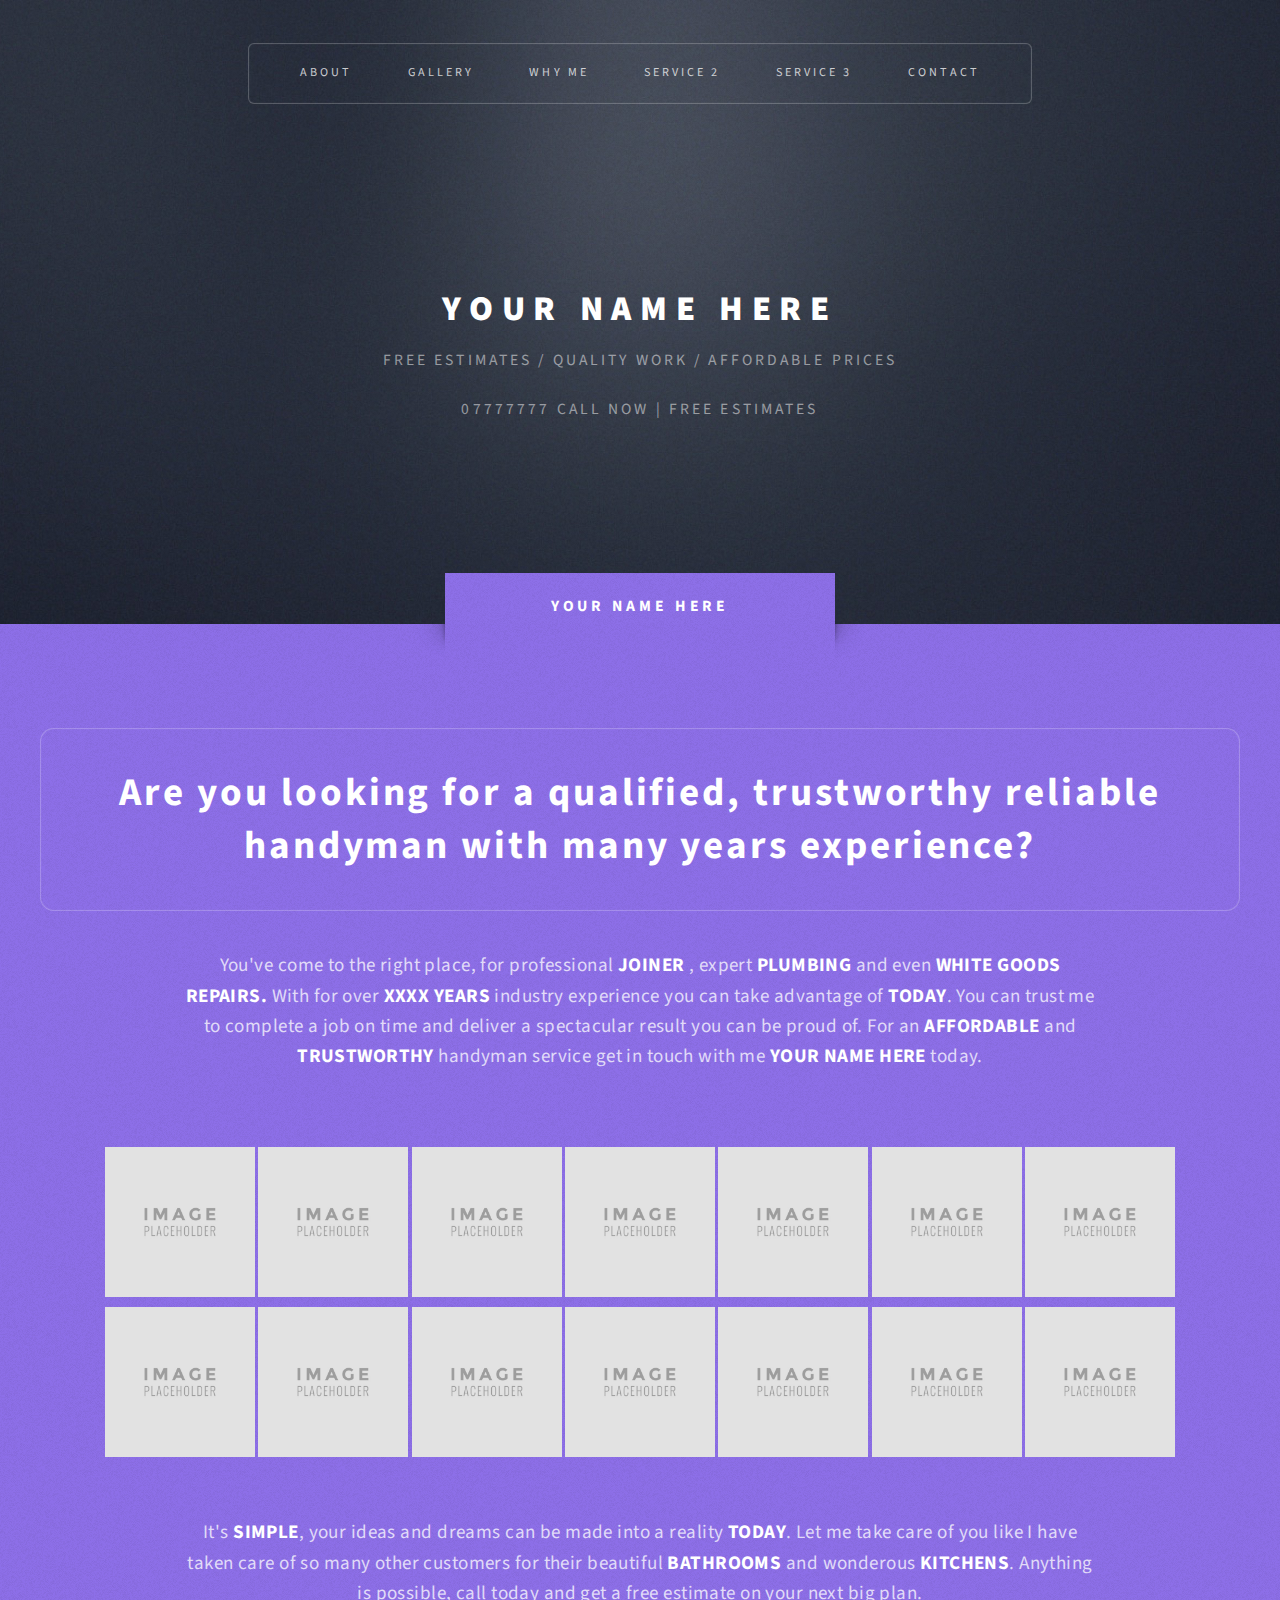
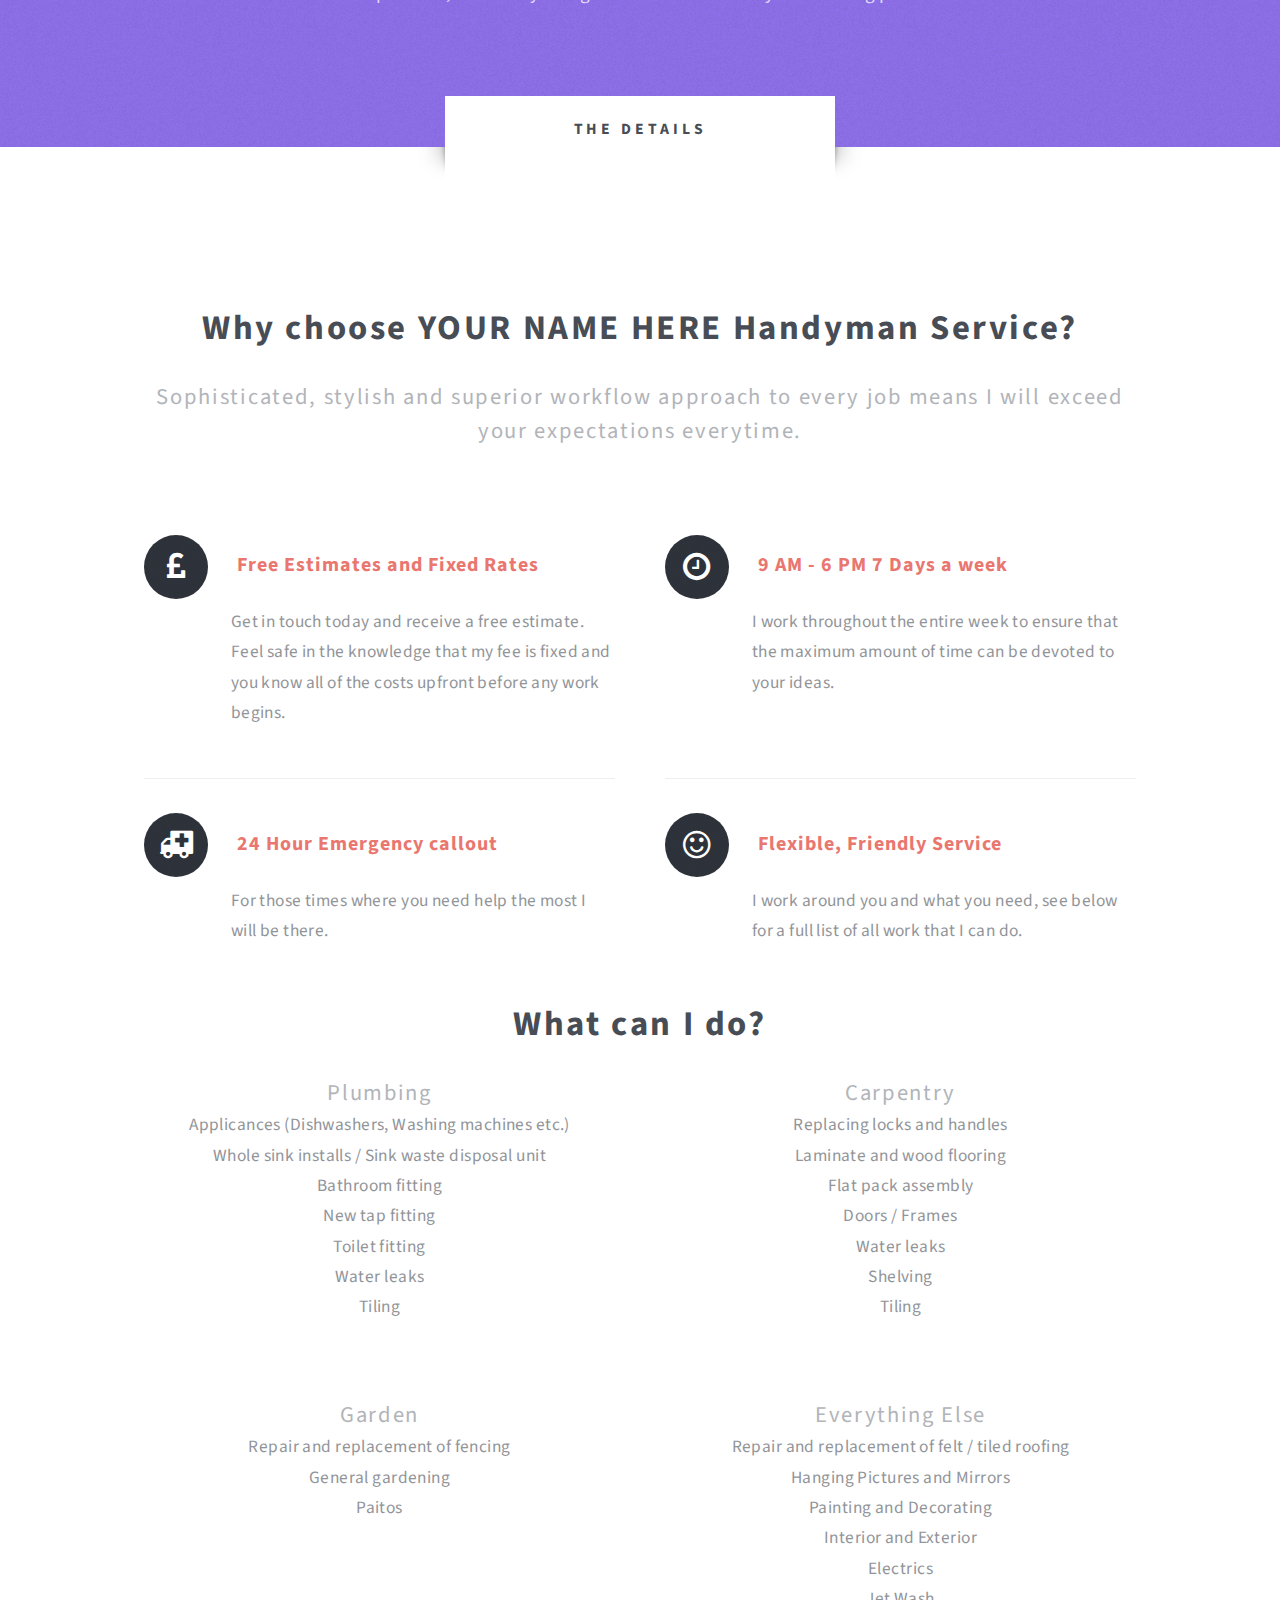
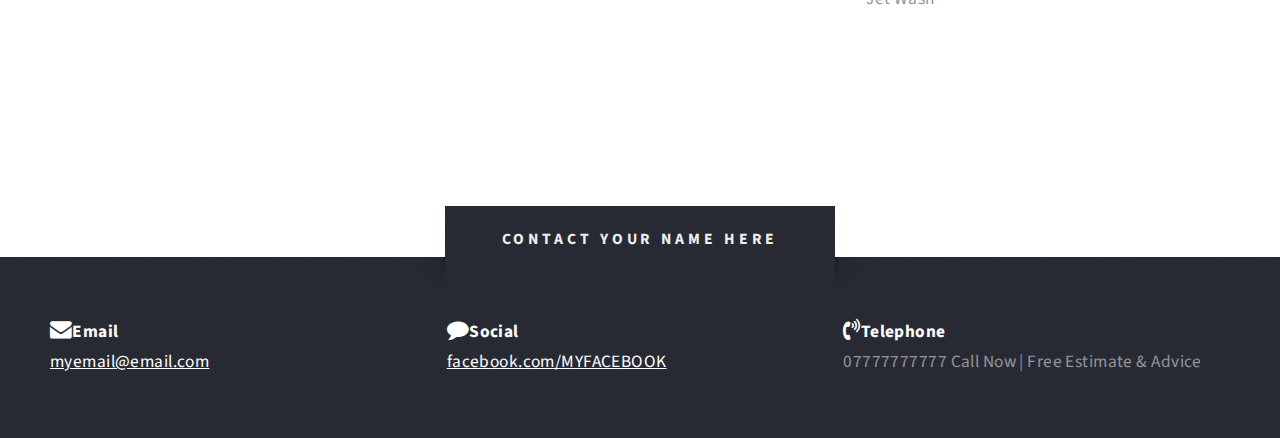
==== index.html @ dcd436e7 "First Draft" ====
<html>

<head>
		<meta name="viewport" content="initial-scale=1"><meta name="viewport" content="user-scalable=yes,width=1080"><title>YOUR NAME HERE</title>
		<meta charset="utf-8">
		<meta name="viewport" content="width=device-width, initial-scale=1">
		<meta name="description" content="Affordable friendly Joiner">
		<meta name="keywords" content="">
	    <link rel="stylesheet" href="css/font-awesome.min.css">
	    <link rel="stylesheet" href="css/magnific-popup.css">
		<link rel="stylesheet" href="css/main.css">
        <link rel="icon" type="image/x-icon" href="favicon.ico">
</head>
	
    <body class="homepage" marginwidth="0" marginheight="0">
		<div id="page-wrapper">

			<!-- Header -->
				<div id="header-wrapper" class="wrapper">
					<div id="header">

						<!-- Logo -->
							<div id="logo">
								<h1>YOUR NAME HERE</h1>
								<p> Free Estimates / Quality Work / Affordable Prices </p>
								<p> 07777777 Call Now | Free Estimates </p>
							</div>

						<!-- Nav -->
							<nav id="nav">
								<ul>
									<li class="opener" style="user-select: none; cursor: pointer; white-space: nowrap;"><a href="#about">About</a></li>
									<li style="white-space: nowrap;"><a href="#gallery">Gallery</a></li>
                                    <li style="white-space: nowrap;"> <a href="#WhyMe">Why Me</a></li>
									<li style="white-space: nowrap;"><a href="Service2.html">SERVICE 2</a></li>
                                    <li style="white-space: nowrap;"><a href="#service3">SERVICE 3</a></li>
                                    <li style="white-space: nowrap;"><a href="#contact">Contact</a></li>
								</ul>
							</nav>

					</div>
				</div>

			<!-- Intro -->
				<div id="intro-wrapper" class="wrapper style1">
					<div class="title" id="about">YOUR NAME HERE</div>
					<section id="intro" class="container">
						<p class="style2">
							Are you looking for a qualified, trustworthy reliable handyman with many years experience?
						</p>
						<p class="style3">You've come to the right place, for professional <strong> JOINER </strong>, expert <strong>PLUMBING</strong> and even <strong>WHITE GOODS REPAIRS.</strong> With for over <strong>XXXX YEARS</strong> industry experience you can take advantage of <strong>TODAY</strong>. You can trust me to complete a job on time and deliver a spectacular result you can be proud of. For an <strong>AFFORDABLE</strong> and <strong>TRUSTWORTHY</strong> handyman service get in touch with me <strong>YOUR NAME HERE</strong> today.
						</p>

				<div class="row">
		            <div class="col-md-1">
		                
		            </div>
		            <div class="col-md-10">
		                <div class="gallery" id="gallery"> 
		                <div class="container" style="max-width:100%;padding-top: 25px;">
		                  <ul class="row">
		                   <div class="parent-container">
		                    <a title="Handyman" href="images/pholder.jpg" style="text-decoration: none;"> <img alt="Handyman" src="images/pholder.jpg" style="max-width: 150px;"> </a>
		                    <a title="Handyman" href="images/pholder.jpg" style="text-decoration: none;"> <img alt="Handyman" src="images/pholder.jpg" style="max-width: 150px;"> </a>
		                    <a title="Handyman" href="images/pholder.jpg" style="text-decoration: none;"> <img alt="Handyman" src="images/pholder.jpg" style="max-width: 150px;"> </a>
		                    <a title="Handyman" href="images/pholder.jpg" style="text-decoration: none;"> <img alt="Handyman" src="images/pholder.jpg" style="max-width: 150px;"> </a>
		                    <a title="Handyman" href="images/pholder.jpg" style="text-decoration: none;"> <img alt="Handyman" src="images/pholder.jpg" style="max-width: 150px;"> </a>
		                    <a title="Handyman" href="images/pholder.jpg" style="text-decoration: none;"> <img alt="Handyman" src="images/pholder.jpg" style="max-width: 150px;"> </a>
		                    <a title="Handyman" href="images/pholder.jpg" style="text-decoration: none;"> <img alt="Handyman" src="images/pholder.jpg" style="max-width: 150px;"> </a>
		                    <a title="Handyman" href="images/pholder.jpg" style="text-decoration: none;"> <img alt="Handyman" src="images/pholder.jpg" style="max-width: 150px;"> </a>
		                    <a title="Handyman" href="images/pholder.jpg" style="text-decoration: none;"> <img alt="Handyman" src="images/pholder.jpg" style="max-width: 150px;"> </a>
		                    <a title="Handyman" href="images/pholder.jpg" style="text-decoration: none;"> <img alt="Handyman" src="images/pholder.jpg" style="max-width: 150px;"> </a>
		                    <a title="Handyman" href="images/pholder.jpg" style="text-decoration: none;"> <img alt="Handyman" src="images/pholder.jpg" style="max-width: 150px;"> </a>
		                    <a title="Handyman" href="images/pholder.jpg" style="text-decoration: none;"> <img alt="Handyman" src="images/pholder.jpg" style="max-width: 150px;"> </a>
		                    <a title="Handyman" href="images/pholder.jpg" style="text-decoration: none;"> <img alt="Handyman" src="images/pholder.jpg" style="max-width: 150px;"> </a>
		                    <a title="Handyman" href="images/pholder.jpg" style="text-decoration: none;"> <img alt="Handyman" src="images/pholder.jpg" style="max-width: 150px;"> </a>
		                   </div>
		                  </ul>
		                </div>
		              </div>
		            </div>
		            <div class="col-md-1">
		                
		            </div>
		        </div>

						<p class="style3">It's <strong>SIMPLE</strong>, your ideas and dreams can be made into a reality <strong>TODAY</strong>. Let me take care of you like I have taken care of so many other customers for their beautiful <strong>BATHROOMS</strong> and wonderous <strong>KITCHENS</strong>. Anything is possible, call today and get a free estimate on your next big plan.
						</p>
					</section>
				</div>

			<!-- Main -->
				<div class="wrapper style2">
					<div class="title" id="WhyMe">The Details</div>
					<div id="main" class="container">
						<!-- Features -->
							<section id="features">
								<header class="style1">
									<h2>Why choose YOUR NAME HERE Handyman Service?</h2>
									<p>Sophisticated, stylish and superior workflow approach to every job means I will exceed your expectations everytime.</p>
								</header>
								<div class="feature-list">
									<div class="row">
										<div class="6u 12u(mobile)">
											<section>
												<h3 class="icon fa-gbp"> Free Estimates and Fixed Rates </h3>
												<p> Get in touch today and receive a free estimate. Feel safe in the knowledge that my fee is fixed and you know all of the costs upfront before any work begins.</p>
											</section>
										</div>
										<div class="6u 12u(mobile)">
											<section>
												<h3 class="icon fa-clock-o"> 9 AM - 6 PM 7 Days a week </h3>
												<p> I work throughout the entire week to ensure that the maximum amount of time can be devoted to your ideas. </p>
											</section>
										</div>
									</div>
									<div class="row">
										<div class="6u 12u(mobile)">
											<section>
												<h3 class="icon fa-ambulance"> 24 Hour Emergency callout </h3>
												<p> For those times where you need help the most I will be there. </p>
											</section>
										</div>
										<div class="6u 12u(mobile)">
											<section>
												<h3 class="icon fa-smile-o"> Flexible, Friendly Service </h3>
												<p> I work around you and what you need, see below for a full list of all work that I can do. </p>
											</section>
										</div>
									</div>
								</div>
							</section>
					</div>
                    <div id="main" class="container">
                        <!-- Features -->
                            <section id="features">
                                <header class="style1">
                                    <h2 id="services">What can I do?</h2>
                                        <div class="row">
                                            <div class="6u 12u(mobile)">
                                                <section>
                                                        <p> Plumbing </p>
                                                        <ul>
                                                            <li> Applicances (Dishwashers, Washing machines etc.) </li>
                                                            <li> Whole sink installs / Sink waste disposal unit </li>
                                                            <li> Bathroom fitting </li>
                                                            <li> New tap fitting </li>
                                                            <li> Toilet fitting </li>
                                                            <li> Water leaks </li>
                                                            <li> Tiling </li>
                                                        </ul>
                                                </section>
                                            </div>
                                            <div class="6u 12u(mobile)">
                                                <section>
                                                        <p> Carpentry </p>
                                                        <ul>
                                                            <li> Replacing locks and handles </li>
                                                            <li> Laminate and wood flooring </li>
                                                            <li> Flat pack assembly </li>
                                                            <li> Doors / Frames </li>        
                                                            <li> Water leaks </li>
                                                            <li> Shelving </li>
                                                            <li> Tiling </li>
                                                        </ul>
                                                </section>
                                            </div>
                                        </div>
                                        <div class="row">
                                            <div class="6u 12u(mobile)">
                                                <section>
                                                    <p> Garden </p>
                                                    <ul>
                                                        <li> Repair and replacement of fencing </li>
                                                        <li> General gardening </li>
                                                        <li> Paitos </li>
                                                    </ul>
                                                </section>
                                            </div>
                                            <div class="6u 12u(mobile)">
                                                <section>
                                                    <p> Everything Else </p>
                                                    <ul>
                                                        <li> Repair and replacement of felt / tiled roofing </li>
                                                        <li> Hanging Pictures and Mirrors </li>
                                                        <li> Painting and Decorating </li>
                                                        <li> Interior and Exterior </li>
                                                        <li> Electrics </li>
                                                        <li> Jet Wash </li>
                                                    </ul>   
                                                </section>
                                            </div>
                                        </div>
                               
                                </header>
                            </section>
                    </div>
				</div>

			<!-- Footer -->
				<div id="footer-wrapper" class="wrapper" style="padding-bottom: 50px;padding-top: 50px;">
					<div class="title" id="contact"><a name="contact_us"></a>Contact YOUR NAME HERE</div>
					<div id="footer" class="container">
						<div class="row 150%">
								<!-- Contact -->
                                <div class="FooterRow">
										<div class="FooterColumn">
											<section>
                                            <h3 class="icon fa-envelope">Email</h3>
											<p>
											<a href="mailto:my@email.com">myemail@email.com</a>
											</p>												
                                            </section>
										</div>
										<div class="FooterColumn">
											<section>
											<h3 class="icon fa-comment">Social</h3>
											<p>
											<a href="https://www.facebook.com/MYFACEBOOKWEBSITE" target="_blank">facebook.com/MYFACEBOOK</a>
											</p>											
                                            </section>
                                        </div>
                                        <div class="FooterColumn">
                                            <section>
                                            <h3 class="icon fa-volume-control-phone">Telephone</h3>
											<p>
											07777777777 Call Now | Free Estimate & Advice
                                            </p>
										</div>
							</div>
						</div>
					</div>
				</div>

		</div>
		<!-- Scripts -->

	    <script src="js/jquery.min.js"></script>


	    <script src="js/magnific-popup.js"></script>

	     <script type="text/javascript">
	        $(document).ready(function() {
	          $('.image-link').magnificPopup({type:'image'});
	        });

	        $('.parent-container').magnificPopup({
	          delegate: 'a', // child items selector, by clicking on it popup will open
	          type: 'image',
	          gallery: { enabled: true }
	          // other options
	        });
	     </script>
</body>
</html>
---- css/main.css ----
@import url("https://fonts.googleapis.com/css?family=Source+Sans+Pro:400,400italic,700,900");
@import url("../../font-awesome/css/font-awesome.min.css");

/*
	Escape Velocity by HTML5 UP
	html5up.net | @ajlkn
	Free for personal and commercial use under the CCA 3.0 license (html5up.net/license)
*/

/* Reset */

	html, body, div, span, applet, object, iframe, h1, h2, h3, h4, h5, h6, p, blockquote, pre, a, abbr, acronym, address, big, cite, code, del, dfn, em, img, ins, kbd, q, s, samp, small, strike, strong, sub, sup, tt, var, b, u, i, center, dl, dt, dd, ol, ul, li, fieldset, form, label, legend, table, caption, tbody, tfoot, thead, tr, th, td, article, aside, canvas, details, embed, figure, figcaption, footer, header, hgroup, menu, nav, output, ruby, section, summary, time, mark, audio, video {
		margin: 0;
		padding: 0;
		border: 0;
		font-size: 100%;
		font: inherit;
		vertical-align: baseline;
	}

	article, aside, details, figcaption, figure, footer, header, hgroup, menu, nav, section {
		display: block;
	}

	body {
		line-height: 1;
	}

	ol, ul {
		list-style: none;
	}

	blockquote, q {
		quotes: none;
	}

	blockquote:before, blockquote:after, q:before, q:after {
		content: '';
		content: none;
	}

	table {
		border-collapse: collapse;
		border-spacing: 0;
	}

	body {
		-webkit-text-size-adjust: none;
	}
/* Stuff */
.FooterRow
{
    display: table;
    width: 100%; /*Optional*/
    table-layout: fixed; /*Optional*/
    border-spacing: 10px; /*Optional*/
}
.FooterColumn
{
    display: table-cell;
}


/* Box Model */

	*, *:before, *:after {
		-moz-box-sizing: border-box;
		-webkit-box-sizing: border-box;
		box-sizing: border-box;
	}

/* Containers */
	.container {
		margin-left: auto;
		margin-right: auto;
	}

	.container.\31 25\25 {
		width: 100%;
		max-width: 1200px;
		min-width: 960px;
	}

	.container.\37 5\25 {
		width: 720px;
	}

	.container.\35 0\25 {
		width: 480px;
	}

	.container.\32 5\25 {
		width: 240px;
	}

	.container {
		width: 960px;
	}

	@media screen and (min-width: 737px) {

		.container.\31 25\25 {
			width: 100%;
			max-width: 1500px;
			min-width: 1200px;
		}

		.container.\37 5\25 {
			width: 900px;
		}

		.container.\35 0\25 {
			width: 600px;
		}

		.container.\32 5\25 {
			width: 300px;
		}

		.container {
			width: 1200px;
		}

	}

	@media screen and (min-width: 737px) and (max-width: 1200px) {

		.container.\31 25\25 {
			width: 100%;
			max-width: 1250px;
			min-width: 1000px;
		}

		.container.\37 5\25 {
			width: 750px;
		}

		.container.\35 0\25 {
			width: 500px;
		}

		.container.\32 5\25 {
			width: 250px;
		}

		.container {
			width: 1000px;
		}

	}

	@media screen and (max-width: 736px) {

		.container.\31 25\25 {
			width: 100%;
			max-width: 125%;
			min-width: 100%;
		}

		.container.\37 5\25 {
			width: 75%;
		}

		.container.\35 0\25 {
			width: 50%;
		}

		.container.\32 5\25 {
			width: 25%;
		}

		.container {
			width: 100% !important;
		}

	}

/* Grid */

	.row {
		border-bottom: solid 1px transparent;
		-moz-box-sizing: border-box;
		-webkit-box-sizing: border-box;
		box-sizing: border-box;
	}

	.row > * {
		float: left;
		-moz-box-sizing: border-box;
		-webkit-box-sizing: border-box;
		box-sizing: border-box;
	}

	.row:after, .row:before {
		content: '';
		display: block;
		clear: both;
		height: 0;
	}

	.row.uniform > * > :first-child {
		margin-top: 0;
	}

	.row.uniform > * > :last-child {
		margin-bottom: 0;
	}

	.row.\30 \25 > * {
		padding: 0 0 0 0px;
	}

	.row.\30 \25 {
		margin: 0 0 -1px 0px;
	}

	.row.uniform.\30 \25 > * {
		padding: 0px 0 0 0px;
	}

	.row.uniform.\30 \25 {
		margin: 0px 0 -1px 0px;
	}

	.row > * {
		padding: 0 0 0 40px;
	}

	.row {
		margin: 0 0 -1px -40px;
	}

	.row.uniform > * {
		padding: 40px 0 0 40px;
	}

	.row.uniform {
		margin: -40px 0 -1px -40px;
	}

	.row.\32 00\25 > * {
		padding: 0 0 0 80px;
	}

	.row.\32 00\25 {
		margin: 0 0 -1px -80px;
	}

	.row.uniform.\32 00\25 > * {
		padding: 80px 0 0 80px;
	}

	.row.uniform.\32 00\25 {
		margin: -80px 0 -1px -80px;
	}

	.row.\31 50\25 > * {
		padding: 0 0 0 60px;
	}

	.row.\31 50\25 {
		margin: 0 0 -1px -60px;
	}

	.row.uniform.\31 50\25 > * {
		padding: 60px 0 0 60px;
	}

	.row.uniform.\31 50\25 {
		margin: -60px 0 -1px -60px;
	}

	.row.\35 0\25 > * {
		padding: 0 0 0 20px;
	}

	.row.\35 0\25 {
		margin: 0 0 -1px -20px;
	}

	.row.uniform.\35 0\25 > * {
		padding: 20px 0 0 20px;
	}

	.row.uniform.\35 0\25 {
		margin: -20px 0 -1px -20px;
	}

	.row.\32 5\25 > * {
		padding: 0 0 0 10px;
	}

	.row.\32 5\25 {
		margin: 0 0 -1px -10px;
	}

	.row.uniform.\32 5\25 > * {
		padding: 10px 0 0 10px;
	}

	.row.uniform.\32 5\25 {
		margin: -10px 0 -1px -10px;
	}

	.\31 2u, .\31 2u\24 {
		width: 100%;
		clear: none;
		margin-left: 0;
	}

	.\31 1u, .\31 1u\24 {
		width: 91.6666666667%;
		clear: none;
		margin-left: 0;
	}

	.\31 0u, .\31 0u\24 {
		width: 83.3333333333%;
		clear: none;
		margin-left: 0;
	}

	.\39 u, .\39 u\24 {
		width: 75%;
		clear: none;
		margin-left: 0;
	}

	.\38 u, .\38 u\24 {
		width: 66.6666666667%;
		clear: none;
		margin-left: 0;
	}

	.\37 u, .\37 u\24 {
		width: 58.3333333333%;
		clear: none;
		margin-left: 0;
	}

	.\36 u, .\36 u\24 {
		width: 50%;
		clear: none;
		margin-left: 0;
	}

	.\35 u, .\35 u\24 {
		width: 41.6666666667%;
		clear: none;
		margin-left: 0;
	}

	.\34 u, .\34 u\24 {
		width: 33.3333333333%;
		clear: none;
		margin-left: 0;
	}

	.\33 u, .\33 u\24 {
		width: 25%;
		clear: none;
		margin-left: 0;
	}

	.\32 u, .\32 u\24 {
		width: 16.6666666667%;
		clear: none;
		margin-left: 0;
	}

	.\31 u, .\31 u\24 {
		width: 8.3333333333%;
		clear: none;
		margin-left: 0;
	}

	.\31 2u\24 + *,
	.\31 1u\24 + *,
	.\31 0u\24 + *,
	.\39 u\24 + *,
	.\38 u\24 + *,
	.\37 u\24 + *,
	.\36 u\24 + *,
	.\35 u\24 + *,
	.\34 u\24 + *,
	.\33 u\24 + *,
	.\32 u\24 + *,
	.\31 u\24 + * {
		clear: left;
	}

	.\-11u {
		margin-left: 91.66667%;
	}

	.\-10u {
		margin-left: 83.33333%;
	}

	.\-9u {
		margin-left: 75%;
	}

	.\-8u {
		margin-left: 66.66667%;
	}

	.\-7u {
		margin-left: 58.33333%;
	}

	.\-6u {
		margin-left: 50%;
	}

	.\-5u {
		margin-left: 41.66667%;
	}

	.\-4u {
		margin-left: 33.33333%;
	}

	.\-3u {
		margin-left: 25%;
	}

	.\-2u {
		margin-left: 16.66667%;
	}

	.\-1u {
		margin-left: 8.33333%;
	}

	@media screen and (min-width: 737px) {

		.row > * {
			padding: 50px 0 0 50px;
		}

		.row {
			margin: -50px 0 -1px -50px;
		}

		.row.uniform > * {
			padding: 50px 0 0 50px;
		}

		.row.uniform {
			margin: -50px 0 -1px -50px;
		}

		.row.\32 00\25 > * {
			padding: 100px 0 0 100px;
		}

		.row.\32 00\25 {
			margin: -100px 0 -1px -100px;
		}

		.row.uniform.\32 00\25 > * {
			padding: 100px 0 0 100px;
		}

		.row.uniform.\32 00\25 {
			margin: -100px 0 -1px -100px;
		}

		.row.\31 50\25 > * {
			padding: 75px 0 0 75px;
		}

		.row.\31 50\25 {
			margin: -75px 0 -1px -75px;
		}

		.row.uniform.\31 50\25 > * {
			padding: 75px 0 0 75px;
		}

		.row.uniform.\31 50\25 {
			margin: -75px 0 -1px -75px;
		}

		.row.\35 0\25 > * {
			padding: 25px 0 0 25px;
		}

		.row.\35 0\25 {
			margin: -25px 0 -1px -25px;
		}

		.row.uniform.\35 0\25 > * {
			padding: 25px 0 0 25px;
		}

		.row.uniform.\35 0\25 {
			margin: -25px 0 -1px -25px;
		}

		.row.\32 5\25 > * {
			padding: 12.5px 0 0 12.5px;
		}

		.row.\32 5\25 {
			margin: -12.5px 0 -1px -12.5px;
		}

		.row.uniform.\32 5\25 > * {
			padding: 12.5px 0 0 12.5px;
		}

		.row.uniform.\32 5\25 {
			margin: -12.5px 0 -1px -12.5px;
		}

		.\31 2u\28desktop\29, .\31 2u\24\28desktop\29 {
			width: 100%;
			clear: none;
			margin-left: 0;
		}

		.\31 1u\28desktop\29, .\31 1u\24\28desktop\29 {
			width: 91.6666666667%;
			clear: none;
			margin-left: 0;
		}

		.\31 0u\28desktop\29, .\31 0u\24\28desktop\29 {
			width: 83.3333333333%;
			clear: none;
			margin-left: 0;
		}

		.\39 u\28desktop\29, .\39 u\24\28desktop\29 {
			width: 75%;
			clear: none;
			margin-left: 0;
		}

		.\38 u\28desktop\29, .\38 u\24\28desktop\29 {
			width: 66.6666666667%;
			clear: none;
			margin-left: 0;
		}

		.\37 u\28desktop\29, .\37 u\24\28desktop\29 {
			width: 58.3333333333%;
			clear: none;
			margin-left: 0;
		}

		.\36 u\28desktop\29, .\36 u\24\28desktop\29 {
			width: 50%;
			clear: none;
			margin-left: 0;
		}

		.\35 u\28desktop\29, .\35 u\24\28desktop\29 {
			width: 41.6666666667%;
			clear: none;
			margin-left: 0;
		}

		.\34 u\28desktop\29, .\34 u\24\28desktop\29 {
			width: 33.3333333333%;
			clear: none;
			margin-left: 0;
		}

		.\33 u\28desktop\29, .\33 u\24\28desktop\29 {
			width: 25%;
			clear: none;
			margin-left: 0;
		}

		.\32 u\28desktop\29, .\32 u\24\28desktop\29 {
			width: 16.6666666667%;
			clear: none;
			margin-left: 0;
		}

		.\31 u\28desktop\29, .\31 u\24\28desktop\29 {
			width: 8.3333333333%;
			clear: none;
			margin-left: 0;
		}

		.\31 2u\24\28desktop\29 + *,
		.\31 1u\24\28desktop\29 + *,
		.\31 0u\24\28desktop\29 + *,
		.\39 u\24\28desktop\29 + *,
		.\38 u\24\28desktop\29 + *,
		.\37 u\24\28desktop\29 + *,
		.\36 u\24\28desktop\29 + *,
		.\35 u\24\28desktop\29 + *,
		.\34 u\24\28desktop\29 + *,
		.\33 u\24\28desktop\29 + *,
		.\32 u\24\28desktop\29 + *,
		.\31 u\24\28desktop\29 + * {
			clear: left;
		}

		.\-11u\28desktop\29 {
			margin-left: 91.66667%;
		}

		.\-10u\28desktop\29 {
			margin-left: 83.33333%;
		}

		.\-9u\28desktop\29 {
			margin-left: 75%;
		}

		.\-8u\28desktop\29 {
			margin-left: 66.66667%;
		}

		.\-7u\28desktop\29 {
			margin-left: 58.33333%;
		}

		.\-6u\28desktop\29 {
			margin-left: 50%;
		}

		.\-5u\28desktop\29 {
			margin-left: 41.66667%;
		}

		.\-4u\28desktop\29 {
			margin-left: 33.33333%;
		}

		.\-3u\28desktop\29 {
			margin-left: 25%;
		}

		.\-2u\28desktop\29 {
			margin-left: 16.66667%;
		}

		.\-1u\28desktop\29 {
			margin-left: 8.33333%;
		}

	}

	@media screen and (min-width: 737px) and (max-width: 1200px) {

		.row > * {
			padding: 35px 0 0 35px;
		}

		.row {
			margin: -35px 0 -1px -35px;
		}

		.row.uniform > * {
			padding: 35px 0 0 35px;
		}

		.row.uniform {
			margin: -35px 0 -1px -35px;
		}

		.row.\32 00\25 > * {
			padding: 70px 0 0 70px;
		}

		.row.\32 00\25 {
			margin: -70px 0 -1px -70px;
		}

		.row.uniform.\32 00\25 > * {
			padding: 70px 0 0 70px;
		}

		.row.uniform.\32 00\25 {
			margin: -70px 0 -1px -70px;
		}

		.row.\31 50\25 > * {
			padding: 52.5px 0 0 52.5px;
		}

		.row.\31 50\25 {
			margin: -52.5px 0 -1px -52.5px;
		}

		.row.uniform.\31 50\25 > * {
			padding: 52.5px 0 0 52.5px;
		}

		.row.uniform.\31 50\25 {
			margin: -52.5px 0 -1px -52.5px;
		}

		.row.\35 0\25 > * {
			padding: 17.5px 0 0 17.5px;
		}

		.row.\35 0\25 {
			margin: -17.5px 0 -1px -17.5px;
		}

		.row.uniform.\35 0\25 > * {
			padding: 17.5px 0 0 17.5px;
		}

		.row.uniform.\35 0\25 {
			margin: -17.5px 0 -1px -17.5px;
		}

		.row.\32 5\25 > * {
			padding: 8.75px 0 0 8.75px;
		}

		.row.\32 5\25 {
			margin: -8.75px 0 -1px -8.75px;
		}

		.row.uniform.\32 5\25 > * {
			padding: 8.75px 0 0 8.75px;
		}

		.row.uniform.\32 5\25 {
			margin: -8.75px 0 -1px -8.75px;
		}

		.\31 2u\28tablet\29, .\31 2u\24\28tablet\29 {
			width: 100%;
			clear: none;
			margin-left: 0;
		}

		.\31 1u\28tablet\29, .\31 1u\24\28tablet\29 {
			width: 91.6666666667%;
			clear: none;
			margin-left: 0;
		}

		.\31 0u\28tablet\29, .\31 0u\24\28tablet\29 {
			width: 83.3333333333%;
			clear: none;
			margin-left: 0;
		}

		.\39 u\28tablet\29, .\39 u\24\28tablet\29 {
			width: 75%;
			clear: none;
			margin-left: 0;
		}

		.\38 u\28tablet\29, .\38 u\24\28tablet\29 {
			width: 66.6666666667%;
			clear: none;
			margin-left: 0;
		}

		.\37 u\28tablet\29, .\37 u\24\28tablet\29 {
			width: 58.3333333333%;
			clear: none;
			margin-left: 0;
		}

		.\36 u\28tablet\29, .\36 u\24\28tablet\29 {
			width: 50%;
			clear: none;
			margin-left: 0;
		}

		.\35 u\28tablet\29, .\35 u\24\28tablet\29 {
			width: 41.6666666667%;
			clear: none;
			margin-left: 0;
		}

		.\34 u\28tablet\29, .\34 u\24\28tablet\29 {
			width: 33.3333333333%;
			clear: none;
			margin-left: 0;
		}

		.\33 u\28tablet\29, .\33 u\24\28tablet\29 {
			width: 25%;
			clear: none;
			margin-left: 0;
		}

		.\32 u\28tablet\29, .\32 u\24\28tablet\29 {
			width: 16.6666666667%;
			clear: none;
			margin-left: 0;
		}

		.\31 u\28tablet\29, .\31 u\24\28tablet\29 {
			width: 8.3333333333%;
			clear: none;
			margin-left: 0;
		}

		.\31 2u\24\28tablet\29 + *,
		.\31 1u\24\28tablet\29 + *,
		.\31 0u\24\28tablet\29 + *,
		.\39 u\24\28tablet\29 + *,
		.\38 u\24\28tablet\29 + *,
		.\37 u\24\28tablet\29 + *,
		.\36 u\24\28tablet\29 + *,
		.\35 u\24\28tablet\29 + *,
		.\34 u\24\28tablet\29 + *,
		.\33 u\24\28tablet\29 + *,
		.\32 u\24\28tablet\29 + *,
		.\31 u\24\28tablet\29 + * {
			clear: left;
		}

		.\-11u\28tablet\29 {
			margin-left: 91.66667%;
		}

		.\-10u\28tablet\29 {
			margin-left: 83.33333%;
		}

		.\-9u\28tablet\29 {
			margin-left: 75%;
		}

		.\-8u\28tablet\29 {
			margin-left: 66.66667%;
		}

		.\-7u\28tablet\29 {
			margin-left: 58.33333%;
		}

		.\-6u\28tablet\29 {
			margin-left: 50%;
		}

		.\-5u\28tablet\29 {
			margin-left: 41.66667%;
		}

		.\-4u\28tablet\29 {
			margin-left: 33.33333%;
		}

		.\-3u\28tablet\29 {
			margin-left: 25%;
		}

		.\-2u\28tablet\29 {
			margin-left: 16.66667%;
		}

		.\-1u\28tablet\29 {
			margin-left: 8.33333%;
		}

	}

	@media screen and (max-width: 736px) {

		.row > * {
			padding: 10px 0 0 10px;
		}

		.row {
			margin: -10px 0 -1px -10px;
		}

		.row.uniform > * {
			padding: 10px 0 0 10px;
		}

		.row.uniform {
			margin: -10px 0 -1px -10px;
		}

		.row.\32 00\25 > * {
			padding: 20px 0 0 20px;
		}

		.row.\32 00\25 {
			margin: -20px 0 -1px -20px;
		}

		.row.uniform.\32 00\25 > * {
			padding: 20px 0 0 20px;
		}

		.row.uniform.\32 00\25 {
			margin: -20px 0 -1px -20px;
		}

		.row.\31 50\25 > * {
			padding: 15px 0 0 15px;
		}

		.row.\31 50\25 {
			margin: -15px 0 -1px -15px;
		}

		.row.uniform.\31 50\25 > * {
			padding: 15px 0 0 15px;
		}

		.row.uniform.\31 50\25 {
			margin: -15px 0 -1px -15px;
		}

		.row.\35 0\25 > * {
			padding: 5px 0 0 5px;
		}

		.row.\35 0\25 {
			margin: -5px 0 -1px -5px;
		}

		.row.uniform.\35 0\25 > * {
			padding: 5px 0 0 5px;
		}

		.row.uniform.\35 0\25 {
			margin: -5px 0 -1px -5px;
		}

		.row.\32 5\25 > * {
			padding: 2.5px 0 0 2.5px;
		}

		.row.\32 5\25 {
			margin: -2.5px 0 -1px -2.5px;
		}

		.row.uniform.\32 5\25 > * {
			padding: 2.5px 0 0 2.5px;
		}

		.row.uniform.\32 5\25 {
			margin: -2.5px 0 -1px -2.5px;
		}

		.\31 2u\28mobile\29, .\31 2u\24\28mobile\29 {
			width: 100%;
			clear: none;
			margin-left: 0;
		}

		.\31 1u\28mobile\29, .\31 1u\24\28mobile\29 {
			width: 91.6666666667%;
			clear: none;
			margin-left: 0;
		}

		.\31 0u\28mobile\29, .\31 0u\24\28mobile\29 {
			width: 83.3333333333%;
			clear: none;
			margin-left: 0;
		}

		.\39 u\28mobile\29, .\39 u\24\28mobile\29 {
			width: 75%;
			clear: none;
			margin-left: 0;
		}

		.\38 u\28mobile\29, .\38 u\24\28mobile\29 {
			width: 66.6666666667%;
			clear: none;
			margin-left: 0;
		}

		.\37 u\28mobile\29, .\37 u\24\28mobile\29 {
			width: 58.3333333333%;
			clear: none;
			margin-left: 0;
		}

		.\36 u\28mobile\29, .\36 u\24\28mobile\29 {
			width: 50%;
			clear: none;
			margin-left: 0;
		}

		.\35 u\28mobile\29, .\35 u\24\28mobile\29 {
			width: 41.6666666667%;
			clear: none;
			margin-left: 0;
		}

		.\34 u\28mobile\29, .\34 u\24\28mobile\29 {
			width: 33.3333333333%;
			clear: none;
			margin-left: 0;
		}

		.\33 u\28mobile\29, .\33 u\24\28mobile\29 {
			width: 25%;
			clear: none;
			margin-left: 0;
		}

		.\32 u\28mobile\29, .\32 u\24\28mobile\29 {
			width: 16.6666666667%;
			clear: none;
			margin-left: 0;
		}

		.\31 u\28mobile\29, .\31 u\24\28mobile\29 {
			width: 8.3333333333%;
			clear: none;
			margin-left: 0;
		}

		.\31 2u\24\28mobile\29 + *,
		.\31 1u\24\28mobile\29 + *,
		.\31 0u\24\28mobile\29 + *,
		.\39 u\24\28mobile\29 + *,
		.\38 u\24\28mobile\29 + *,
		.\37 u\24\28mobile\29 + *,
		.\36 u\24\28mobile\29 + *,
		.\35 u\24\28mobile\29 + *,
		.\34 u\24\28mobile\29 + *,
		.\33 u\24\28mobile\29 + *,
		.\32 u\24\28mobile\29 + *,
		.\31 u\24\28mobile\29 + * {
			clear: left;
		}

		.\-11u\28mobile\29 {
			margin-left: 91.66667%;
		}

		.\-10u\28mobile\29 {
			margin-left: 83.33333%;
		}

		.\-9u\28mobile\29 {
			margin-left: 75%;
		}

		.\-8u\28mobile\29 {
			margin-left: 66.66667%;
		}

		.\-7u\28mobile\29 {
			margin-left: 58.33333%;
		}

		.\-6u\28mobile\29 {
			margin-left: 50%;
		}

		.\-5u\28mobile\29 {
			margin-left: 41.66667%;
		}

		.\-4u\28mobile\29 {
			margin-left: 33.33333%;
		}

		.\-3u\28mobile\29 {
			margin-left: 25%;
		}

		.\-2u\28mobile\29 {
			margin-left: 16.66667%;
		}

		.\-1u\28mobile\29 {
			margin-left: 8.33333%;
		}

	}

/* Basic */

	@-ms-viewport {
		width: device-width;
	}

	body, input, textarea, select {
		font-family: 'Source Sans Pro', sans-serif;
		font-weight: 400;
		color: #919499;
	}

	body.is-loading * {
		-moz-transition: none !important;
		-webkit-transition: none !important;
		-ms-transition: none !important;
		transition: none !important;
		-moz-animation: none !important;
		-webkit-animation: none !important;
		-ms-animation: none !important;
		animation: none !important;
	}

	h1, h2, h3, h4, h5, h6 {
		font-weight: 700;
		color: #484d55;
	}

		h1 a, h2 a, h3 a, h4 a, h5 a, h6 a {
			color: inherit;
			text-decoration: none;
		}

	a {
		-moz-transition: color .25s ease-in-out;
		-webkit-transition: color .25s ease-in-out;
		-ms-transition: color .25s ease-in-out;
		transition: color .25s ease-in-out;
		text-decoration: underline;
		color: #717479;
	}

		a:hover {
			text-decoration: none;
		}

	strong, b {
		font-weight: 700;
		color: #484d55;
	}

	blockquote {
		border-left: solid 0.5em #ddd;
		padding: 1em 0 1em 2em;
		font-style: italic;
	}

	em, i {
		font-style: italic;
	}

	hr {
		border: 0;
		border-top: solid 1px #ddd;
	}

	sub {
		position: relative;
		top: 0.5em;
		font-size: 0.8em;
	}

	sup {
		position: relative;
		top: -0.5em;
		font-size: 0.8em;
	}

	.nobr {
		white-space: nowrap;
	}

	br.clear {
		clear: both;
	}

	p, ul, ol, dl, table, blockquote, form {
		margin-bottom: 2em;
	}

/* Table */

	table {
		width: 100%;
	}

		table.default {
			width: 100%;
		}

			table.default tbody tr:nth-child(2n+2) {
				background: #f4f4f4;
			}

			table.default td {
				padding: 0.5em 1em 0.5em 1em;
			}

			table.default th {
				text-align: left;
				font-weight: 400;
				padding: 0.5em 1em 0.5em 1em;
			}

			table.default thead {
				background: #484d55;
				color: #fff;
			}

			table.default tfoot {
				background: #eee;
			}

/* Form */

	form label {
		display: block;
		font-weight: 700;
		color: #484d55;
	}

	form input[type="text"],
	form input[type="email"],
	form input[type="password"],
	form select,
	form textarea {
		-moz-transition: all .25s ease-in-out;
		-webkit-transition: all .25s ease-in-out;
		-ms-transition: all .25s ease-in-out;
		transition: all .25s ease-in-out;
		-webkit-appearance: none;
		display: block;
		border: 0;
		background: #eee;
		box-shadow: inset 0px 0px 1px 0px #a0a1a7;
		border-radius: 0.35em;
		width: 100%;
		padding: 0.75em 1em 0.75em 1em;
	}

		form input[type="text"]:focus,
		form input[type="email"]:focus,
		form input[type="password"]:focus,
		form select:focus,
		form textarea:focus {
			background: #f8f8f8;
		}

	form input[type="text"],
	form input[type="email"]
	input[type="password"] {
		line-height: 1em;
	}

	form select {
		line-height: 1em;
	}

	form textarea {
		min-height: 10em;
	}

	form .formerize-placeholder {
		color: #555 !important;
		font-style: italic;
	}

	form ::-webkit-input-placeholder {
		color: #555 !important;
		font-style: italic;
		line-height: 1.35em;
	}

	form :-moz-placeholder {
		color: #555 !important;
		font-style: italic;
	}

	form ::-moz-placeholder {
		color: #555 !important;
		font-style: italic;
	}

	form :-ms-input-placeholder {
		color: #555 !important;
		font-style: italic;
	}

	form ::-moz-focus-inner {
		border: 0;
	}

/* Section/Article */

	section,
	article {
		margin-bottom: 3em;
	}

	section > :last-child,
	article > :last-child,
	section:last-child,
	article:last-child {
		margin-bottom: 0;
	}

	header.style1 {
		text-align: center;
	}

		header.style1 h2 {
			font-weight: 700;
		}

		header.style1 p {
			color: #b1b4b9;
		}

/* Image */

	.image {
		display: inline-block;
	}

		.image img {
			display: block;
			width: 100%;
		}

		.image.fit {
			display: block;
			width: 100%;
		}

		.image.left {
			float: left;
			margin: 0 2em 2em 0;
		}

		.image.centered {
			display: block;
			margin: 0 0 2em 0;
		}

			.image.centered img {
				margin: 0 auto;
				width: auto;
			}

		.image.featured {
			display: block;
			width: 100%;
			margin: 0 0 2em 0;
		}

/* Button */

	input[type="button"],
	input[type="submit"],
	input[type="reset"],
	button,
	.button {
		-moz-transition: all .25s ease-in-out;
		-webkit-transition: all .25s ease-in-out;
		-ms-transition: all .25s ease-in-out;
		transition: all .25s ease-in-out;
		display: inline-block;
		background: #444;
		text-align: center;
		text-transform: uppercase;
		font-weight: 700;
		letter-spacing: 0.25em;
		text-decoration: none;
		border-radius: 0.35em;
		border: 0;
		outline: 0;
		cursor: pointer;
	}

		input[type="button"]:hover,
		input[type="submit"]:hover,
		input[type="reset"]:hover,
		button:hover,
		.button:hover {
			background-color: #f98780;
		}

		input[type="button"].style1,
		input[type="submit"].style1,
		input[type="reset"].style1,
		button.style1,
		.button.style1 {
			background: #e97770 url("images/overlay.png");
			color: #fff;
		}

			input[type="button"].style1:hover,
			input[type="submit"].style1:hover,
			input[type="reset"].style1:hover,
			button.style1:hover,
			.button.style1:hover {
				background-color: #f98780;
			}

			input[type="button"].style1:active,
			input[type="submit"].style1:active,
			input[type="reset"].style1:active,
			button.style1:active,
			.button.style1:active {
				background-color: #d96760;
			}

		input[type="button"].style2,
		input[type="submit"].style2,
		input[type="reset"].style2,
		button.style2,
		.button.style2 {
			background: none;
			color: #606167;
			box-shadow: inset 0px 0px 2px 0px #a0a1a7;
		}

			input[type="button"].style2:hover,
			input[type="submit"].style2:hover,
			input[type="reset"].style2:hover,
			button.style2:hover,
			.button.style2:hover {
				box-shadow: inset 0px 0px 2px 0px #606167;
			}

			input[type="button"].style2:active,
			input[type="submit"].style2:active,
			input[type="reset"].style2:active,
			button.style2:active,
			.button.style2:active {
				box-shadow: inset 0px 0px 2px 0px #202127;
			}

		input[type="button"].style3,
		input[type="submit"].style3,
		input[type="reset"].style3,
		button.style3,
		.button.style3 {
			background: #2f333b url("images/overlay.png");
			color: #fff;
		}

			input[type="button"].style3:hover,
			input[type="submit"].style3:hover,
			input[type="reset"].style3:hover,
			button.style3:hover,
			.button.style3:hover {
				background-color: #3f434b;
			}

			input[type="button"].style3:active,
			input[type="submit"].style3:active,
			input[type="reset"].style3:active,
			button.style3:active,
			.button.style3:active {
				background-color: #1f232b;
			}

/* List */

	ul.default {
		list-style: disc;
		padding-left: 1em;
	}

		ul.default li {
			padding-left: 0.5em;
		}

	ul.style2 li {
		border-top: solid 1px #eee;
		padding: 1.5em 0 0 0;
		margin: 1.5em 0 0 0;
	}

		ul.style2 li:first-child {
			border-top: 0;
			padding-top: 0;
			margin-top: 0;
		}

	ul.style3 li {
		border-top: solid 1px #eee;
		padding: 0.5em 0 0 0;
		margin: 0.5em 0 0 0;
	}

		ul.style3 li:first-child {
			border-top: 0;
			padding-top: 0;
			margin-top: 0;
		}

	ol.default {
		list-style: decimal;
		padding-left: 1.25em;
	}

		ol.default li {
			padding-left: 0.25em;
		}

/* Feature List */

	.feature-list h3 {
		color: #e97770 !important;
	}

		.feature-list h3:before {
			position: relative;
			display: inline-block;
			color: #fff;
			background: #2f333b url("images/overlay.png");
			border-radius: 1em;
			text-align: center;
		}

/* Icons */

	.icon {
		text-decoration: none;
	}

		.icon:before {
			display: inline-block;
			font-family: FontAwesome;
			font-size: 1.25em;
			text-decoration: none;
			font-style: normal;
			font-weight: normal;
			line-height: 1;
			-webkit-font-smoothing: antialiased;
			-moz-osx-font-smoothing: grayscale;
		}

		.icon > .label {
			display: none;
		}

/* Wrappers */

	.wrapper {
		position: relative;
	}

		.wrapper .title {
			position: absolute;
			top: 0;
			left: 50%;
			text-align: center;
			text-transform: uppercase;
			display: block;
			font-weight: 700;
			letter-spacing: 0.25em;
		}

			.wrapper .title:before {
				content: '';
				position: absolute;
				bottom: -38px;
				left: -35px;
				width: 35px;
				height: 38px;
				background: url("images/shadow.png");
			}

			.wrapper .title:after {
				-moz-transform: scaleX(-1);
				-webkit-transform: scaleX(-1);
				-ms-transform: scaleX(-1);
				transform: scaleX(-1);
				content: '';
				position: absolute;
				bottom: -38px;
				right: -35px;
				width: 35px;
				height: 38px;
				background: url("images/shadow.png");
			}

		.wrapper.style1 {
			background: #8e70e9 url("images/overlay.png");
			color: #eee;
			color: rgba(255, 255, 255, 0.75);
		}

			.wrapper.style1 .title {
				background: #8e70e9 url("images/overlay.png");
				color: #fff;
			}

			.wrapper.style1 h1, .wrapper.style1 h2, .wrapper.style1 h3, .wrapper.style1 h4, .wrapper.style1 h5, .wrapper.style1 h6, .wrapper.style1 strong, .wrapper.style1 b, .wrapper.style1 a {
				color: #fff;
			}

		.wrapper.style2 {
			background: #fff;
		}

			.wrapper.style2 .title {
				background: #fff;
				color: #484d55;
			}

		.wrapper.style3 {
			background: #f3f3f3 url("images/overlay.png");
		}

			.wrapper.style3 .title {
				background: #f3f3f3 url("images/overlay.png");
				color: #484d55;
			}

			.wrapper.style3 .image {
				border: solid 10px #fff;
			}

	#header-wrapper {
		background: url("../images/banner.jpg") center center;
		background-size: cover;
	}

		#header-wrapper:before {
			content: '';
			position: absolute;
			top: 0;
			left: 0;
			width: 100%;
			height: 100%;
			background: url("images/overlay.png");
		}

	#footer-wrapper {
		background: #282b34 url("images/overlay.png");
		color: #eee;
		color: rgba(255, 255, 255, 0.5);
	}

		#footer-wrapper h1, #footer-wrapper h2, #footer-wrapper h3, #footer-wrapper h4, #footer-wrapper h5, #footer-wrapper h6, #footer-wrapper strong, #footer-wrapper b, #footer-wrapper a {
			color: #fff;
		}

		#footer-wrapper hr {
			border-top-color: #333;
			border-top-color: rgba(255, 255, 255, 0.05);
		}

		#footer-wrapper form input[type="text"],
		#footer-wrapper form input[type="email"],
		#footer-wrapper form input[type="password"],
		#footer-wrapper form select,
		#footer-wrapper form textarea {
			background: #ccc;
			box-shadow: none;
		}

			#footer-wrapper form input[type="text"]:focus,
			#footer-wrapper form input[type="email"]:focus,
			#footer-wrapper form input[type="password"]:focus,
			#footer-wrapper form select:focus,
			#footer-wrapper form textarea:focus {
				background: #fff;
			}

		#footer-wrapper input[type="button"],
		#footer-wrapper input[type="submit"],
		#footer-wrapper input[type="reset"],
		#footer-wrapper button,
		#footer-wrapper .button {
			color: #fff;
			box-shadow: inset 0px 0px 2px 0px rgba(255, 255, 255, 0.5);
		}

			#footer-wrapper input[type="button"]:hover,
			#footer-wrapper input[type="submit"]:hover,
			#footer-wrapper input[type="reset"]:hover,
			#footer-wrapper button:hover,
			#footer-wrapper .button:hover {
				color: #fff;
				box-shadow: inset 0px 0px 2px 0px rgba(255, 255, 255, 0.65);
			}

			#footer-wrapper input[type="button"]:active,
			#footer-wrapper input[type="submit"]:active,
			#footer-wrapper input[type="reset"]:active,
			#footer-wrapper button:active,
			#footer-wrapper .button:active {
				box-shadow: inset 0px 0px 2px 0px rgba(255, 255, 255, 0.75);
			}

			#footer-wrapper input[type="button"].style2:active,
			#footer-wrapper input[type="submit"].style2:active,
			#footer-wrapper input[type="reset"].style2:active,
			#footer-wrapper button.style2:active,
			#footer-wrapper .button.style2:active {
				box-shadow: inset 0px 0px 2px 0px rgba(255, 255, 255, 0.75);
			}

		#footer-wrapper .title {
			background: #282b34 url("images/overlay.png");
			color: #eee;
		}

		#footer-wrapper header.style1 h2 {
			color: #fff;
		}

		#footer-wrapper header.style1 .p {
			color: inherit;
		}

		#footer-wrapper .feature-list section {
			border-top-color: #333;
			border-top-color: rgba(255, 255, 255, 0.05);
		}

		#footer-wrapper .feature-list h3:before {
			background: #3d4249 url("images/overlay.png");
		}

/* Logo */

	#logo h1 {
		font-weight: 900;
		text-transform: uppercase;
		color: #fff;
	}

	#logo p {
		color: #eee;
		color: rgba(255, 255, 255, 0.5);
		text-transform: uppercase;
	}

/* Intro */

	#intro > .style2 {
		font-weight: 700;
		color: #fff;
		border-radius: 0.35em;
		box-shadow: inset 0px 0px 1px 1px rgba(255, 255, 255, 0.25);
	}

		#intro > .style2 a {
			color: inherit;
			text-decoration: none;
		}

/* Highlights */

	#highlights .highlight {
		text-align: center;
	}

		#highlights .highlight h3 {
			color: #e97770;
		}

/* Copyright */

	#copyright {
		text-align: center;
	}

		#copyright ul {
			display: inline-block;
			border-radius: 0.35em;
			box-shadow: inset 0px 0px 1px 1px rgba(255, 255, 255, 0.05);
			color: #aaa;
			color: rgba(255, 255, 255, 0.25);
		}

		#copyright a {
			color: inherit;
		}

			#copyright a:hover {
				color: #fff;
			}

/* Desktop + Tablet */

	@media screen and (min-width: 737px) {

		/* Basic */

			body, input, select, textarea {
				font-size: 13pt;
				line-height: 1.75em;
				letter-spacing: 0.025em;
			}

			body {
				min-width: 1200px;
			}

			hr {
				margin: 2em 0 2em 0;
			}

		/* Section/Article */

			section, article {
				margin: 0 0 4em 0;
			}

			header.style1 {
				padding: 3em 0 3em 0;
			}

				header.style1 h2 {
					font-size: 2em;
					letter-spacing: 0.075em;
					line-height: 1.5em;
				}

				header.style1 p {
					display: block;
					margin: 1.15em 0 0 0;
					font-size: 1.3em;
					letter-spacing: 0.075em;
					line-height: 1.5em;
				}

		/* Form */

			form label {
				margin: 0.25em 0 0.5em 0;
			}

		/* Button */

			input[type="button"],
			input[type="submit"],
			input[type="reset"],
			button,
			.button {
				padding: 0 2.25em 0 2.25em;
				font-size: 0.9em;
				min-width: 12em;
				height: 4em;
				line-height: 4em;
			}

				input[type="button"].big,
				input[type="submit"].big,
				input[type="reset"].big,
				button.big,
				.button.big {
					font-size: 1em;
					min-width: 14em;
				}

		/* List */

			ul.actions {
				margin: 3em 0 0 0;
			}

				ul.actions li {
					display: inline-block;
					margin: 0 0.75em 0 0.75em;
				}

					ul.actions li:first-child {
						margin-left: 0;
					}

					ul.actions li:last-child {
						margin-right: 0;
					}

			ul.actions-centered {
				text-align: center;
			}

			form ul.actions {
				margin-top: 0;
			}

		/* Feature List */

			.feature-list section {
				padding-top: 2em;
				border-top: solid 1px #eee;
			}

			.feature-list .row:first-child section {
				padding-top: 0;
				border-top: 0;
			}

			.feature-list h3 {
				margin: 0 0 0.75em 0;
				font-size: 1.15em;
				letter-spacing: 0.05em;
				margin-top: -0.35em;
			}

				.feature-list h3:before {
					width: 64px;
					height: 64px;
					line-height: 64px;
					margin-right: 0.75em;
					font-size: 32px;
					top: 0.2em;
				}

			.feature-list p {
				margin: 0 0 0 5em;
			}

			.feature-list.small h3:before {
				font-size: 24px;
				line-height: 45px;
				width: 45px;
				height: 45px;
				margin-right: 1em;
			}

			.feature-list.small p {
				margin: 0 0 0 4em;
			}

		/* Box */

			.box header {
				margin: 0 0 1.5em 0;
			}

				.box header.style1 {
					position: relative;
					margin: -0.5em 0 0 0;
					padding-top: 0;
				}

			.box h2 {
				margin: 0 0 0.75em 0;
				font-size: 1.15em;
				letter-spacing: 0.05em;
			}

			.box h3 {
				margin: 0 0 0.5em 0;
				font-size: 1em;
				font-weight: 600;
				letter-spacing: 0.05em;
			}

			.box.post-excerpt .image.left {
				position: relative;
				top: 0.5em;
				width: 5em;
			}

			.box.post-excerpt h3, .box.post-excerpt p {
				margin-left: 7em;
			}

		/* Wrappers */

			.wrapper {
				padding: 6em 0 9em 0;
			}

				.wrapper .title {
					font-size: 0.9em;
					width: 25em;
					height: 3.25em;
					top: -3.25em;
					line-height: 3.25em;
					margin-bottom: -3.25em;
					margin-left: -12.5em;
					padding-top: 0.5em;
				}

			#header-wrapper {
				padding: 0;
			}

			#intro-wrapper {
				padding-bottom: 8em;
			}

		/* Header */

			#header {
				position: relative;
				padding: 12em 0;
			}

			.homepage #header {
				padding: 18em 0;
			}

		/* Logo */

			#logo {
				position: absolute;
				height: 5em;
				top: 50%;
				left: 0;
				width: 100%;
				text-align: center;
				margin-top: -0.5em;
			}

			.homepage #logo {
				margin-top: -1em;
			}

			#logo h1 {
				font-size: 2em;
				letter-spacing: 0.25em;
			}

			#logo p {
				margin: 1.25em 0 0 0;
				display: block;
				letter-spacing: 0.2em;
				font-size: 0.9em;
			}

		/* Nav */

			#nav {
				position: absolute;
				display: block;
				top: 2.5em;
				left: 0;
				width: 100%;
				text-align: center;
			}

				#nav > ul {
					display: inline-block;
					border-radius: 0.35em;
					box-shadow: inset 0px 0px 1px 1px rgba(255, 255, 255, 0.25);
					padding: 0 1.5em 0 1.5em;
				}

					#nav > ul > li {
						display: inline-block;
						text-align: center;
						padding: 0 1.5em 0 1.5em;
					}

						#nav > ul > li > ul {
							display: none;
						}

						#nav > ul > li > a, #nav > ul > li > span {
							display: block;
							color: #eee;
							color: rgba(255, 255, 255, 0.75);
							text-transform: uppercase;
							text-decoration: none;
							font-size: 0.7em;
							letter-spacing: 0.25em;
							height: 5em;
							line-height: 5em;
							-moz-transition: all .25s ease-in-out;
							-webkit-transition: all .25s ease-in-out;
							-o-transition: all .25s ease-in-out;
							-ms-transition: all .25s ease-in-out;
							transition: all .25s ease-in-out;
							outline: 0;
						}

						#nav > ul > li:hover > a {
							color: #fff;
						}

						#nav > ul > li.active > a, #nav > ul > li.active > span {
							color: #fff;
						}

			.dropotron {
				background: #222835 url("images/overlay.png");
				background-color: rgba(44, 50, 63, 0.925);
				padding: 1.25em 1em 1.25em 1em;
				border-radius: 0.35em;
				box-shadow: inset 0px 0px 1px 1px rgba(255, 255, 255, 0.25);
				min-width: 12em;
				text-align: left;
				margin-top: -1.25em;
				margin-left: -1px;
			}

				.dropotron.level-0 {
					margin-top: -1px;
					margin-left: 0;
					border-top-left-radius: 0;
					border-top-right-radius: 0;
				}

				.dropotron a, .dropotron span {
					-moz-transition: all .25s ease-in-out;
					-webkit-transition: all .25s ease-in-out;
					-ms-transition: all .25s ease-in-out;
					transition: all .25s ease-in-out;
					display: block;
					color: #eee;
					color: rgba(255, 255, 255, 0.75);
					text-transform: uppercase;
					text-decoration: none;
					font-size: 0.7em;
					letter-spacing: 0.25em;
					border-top: solid 1px rgba(255, 255, 255, 0.15);
					line-height: 3em;
				}

				.dropotron li:first-child a, .dropotron li:first-child span {
					border-top: 0;
				}

				.dropotron li:hover > a, .dropotron li:hover > span {
					color: #fff;
				}

		/* Intro */

			#intro {
				text-align: center;
			}

				#intro > .style1 {
					font-size: 1.5em;
					letter-spacing: 0.075em;
				}

				#intro > .style2 {
					font-size: 2.25em;
					letter-spacing: 0.075em;
					line-height: 1.35em;
					padding: 1em 0 1em 0;
					margin-bottom: 1em;
				}

				#intro > .style3 {
					font-size: 1.1em;
					width: 48em;
					margin: 0 auto;
				}

		/* Features */

			#features {
				padding: 0 6em 0 6em;
			}

				#features header.style1 {
					padding-bottom: 5em;
				}

				#features .actions {
					margin-top: 5em;
				}

		/* Highlights */

			#highlights .highlight h3 {
				margin: 0 0 0.75em 0;
				font-size: 1.15em;
				letter-spacing: 0.05em;
			}

		/* Main */

			#main {
				margin-top: 1em;
				margin-bottom: 1em;
			}

			.homepage #main {
				margin-top: 0;
				margin-bottom: 0;
			}

		/* Footer */

			#footer header.style1 {
				padding-bottom: 0;
			}

			#footer hr {
				margin: 6em 0 6em 0;
			}

		/* Copyright */

			#copyright {
				margin: 6em 0 0 0;
			}

				#copyright ul {
					padding: 0.75em 2em;
					font-size: 0.9em;
				}

					#copyright ul li {
						display: inline-block;
						margin-left: 1em;
						padding-left: 1em;
						border-left: solid 1px #333;
						border-left-color: rgba(255, 255, 255, 0.05);
					}

						#copyright ul li:first-child {
							border-left: 0;
							margin-left: 0;
							padding-left: 0;
						}

	}

/* Tablet Only */

	@media screen and (min-width: 737px) and (max-width: 1200px) {

		/* Basic */

			body {
				min-width: 1000px;
				font-size: 12pt;
				line-height: 1.5em;
				letter-spacing: 0.015em;
			}

			input, select, textarea {
				font-size: 12pt;
				line-height: 1.5em;
				letter-spacing: 0.015em;
			}

			body {
				min-width: 960px;
			}

		/* Wrappers */

			.wrapper {
				padding: 4em 0 7em 0;
			}

			#intro-wrapper {
				padding-bottom: 7em;
			}

			#footer-wrapper hr {
				margin: 3em 0 3em 0;
			}

		/* Header */

			#header {
				padding: 10em 0;
			}

			.homepage #header {
				padding: 14em 0;
			}

		/* Logo */

			#logo {
				margin-top: -0.5em !important;
			}

				#logo h1 {
					font-size: 1.75em;
				}

		/* Intro */

			#intro > .style1 {
				font-size: 1.25em;
			}

			#intro > .style2 {
				font-size: 2.25em;
			}

		/* Copyright */

			#copyright {
				margin: 3em 0 0 0;
			}

	}

/* Mobile Only */

	#navPanel, #titleBar {
		display: none;
	}

	@media screen and (max-width: 736px) {

		/* Basic */

			html, body {
				overflow-x: hidden;
			}

			body, input, select, textarea {
				line-height: 1.5em;
				font-size: 10.5pt;
				letter-spacing: 0;
			}

			h2, h3, h4, h5, h6 {
				font-size: 1.2em;
				letter-spacing: 0.05em;
				margin: 0 0 1em 0;
			}

			hr {
				margin: 1em 0 1em 0;
			}

		/* Section/Article */

			section, article {
				clear: both;
				padding: 1em 0 1em 0 !important;
			}

			header br {
				display: none;
			}

			header.style1 {
				padding: 0 0 1em 0;
			}

				header.style1 h2 {
					font-size: 1.5em;
					letter-spacing: 0.075em;
					line-height: 1.25em;
				}

				header.style1 p {
					display: block;
					margin: 0;
				}

		/* Button */

			input,
			input[type="button"],
			input[type="submit"],
			input[type="reset"],
			button,
			.button {
				display: block;
				width: 100%;
				font-size: 1em;
				padding: 1em 0 1em 0;
				max-width: 30em;
				margin: 0 auto;
			}

		/* List */

			ul.actions {
				margin: 2em 0 0 0;
			}

				ul.actions li {
					margin: 15px 0 0 0;
				}

			form ul.actions {
				margin: 1em 0 0 0;
			}

		/* Feature List */

			.feature-list section {
				border-top: solid 1px #eee;
			}

			.feature-list > div > div:first-child > div:first-child > section {
				border-top: 0;
				padding-top: 0;
			}

			.feature-list h3 {
				position: relative;
				padding: 4px 0 0 48px;
				line-height: 1.25em;
			}

				.feature-list h3:before {
					position: absolute;
					left: 0;
					top: 0;
					width: 32px;
					height: 32px;
					line-height: 32px;
					font-size: 16px;
				}

			.feature-list p {
				margin: 0 0 0 48px;
			}

		/* Box */

			.box.post-excerpt .image.left {
				position: relative;
				top: 0.25em;
				width: 25%;
				margin: 0;
			}

			.box.post-excerpt h3, .box.post-excerpt p {
				margin-left: 32.5%;
			}

		/* Off-Canvas Navigation */

			#page-wrapper {
				-moz-backface-visibility: hidden;
				-webkit-backface-visibility: hidden;
				-ms-backface-visibility: hidden;
				backface-visibility: hidden;
				-moz-transition: -moz-transform 0.5s ease;
				-webkit-transition: -webkit-transform 0.5s ease;
				-ms-transition: -ms-transform 0.5s ease;
				transition: transform 0.5s ease;
				padding-bottom: 1px;
			}

			#titleBar {
				-moz-backface-visibility: hidden;
				-webkit-backface-visibility: hidden;
				-ms-backface-visibility: hidden;
				backface-visibility: hidden;
				-moz-transition: -moz-transform 0.5s ease;
				-webkit-transition: -webkit-transform 0.5s ease;
				-ms-transition: -ms-transform 0.5s ease;
				transition: transform 0.5s ease;
				display: block;
				height: 44px;
				left: 0;
				position: fixed;
				top: 0;
				width: 100%;
				z-index: 10001;
				background: none;
			}

				#titleBar .title {
					display: none;
				}

				#titleBar .toggle {
					position: absolute;
					top: 0;
					left: 0;
					width: 60px;
					height: 44px;
				}

					#titleBar .toggle:before {
						-moz-transition: all .15s ease-in-out;
						-webkit-transition: all .15s ease-in-out;
						-ms-transition: all .15s ease-in-out;
						transition: all .15s ease-in-out;
						font-family: FontAwesome;
						text-decoration: none;
						font-style: normal;
						font-weight: normal;
						-webkit-font-smoothing: antialiased;
						-moz-osx-font-smoothing: grayscale;
						content: '\f0c9';
						font-size: 14px;
						position: absolute;
						top: 6px;
						left: 6px;
						display: block;
						width: 54px;
						height: 38px;
						line-height: 38px;
						text-align: center;
						color: rgba(255, 255, 255, 0.75);
						background-color: rgba(92, 95, 103, 0.5);
						border-radius: 0.25em;
					}

					#titleBar .toggle:active:before {
						background-color: rgba(92, 95, 103, 0.75);
					}

			#navPanel {
				-moz-backface-visibility: hidden;
				-webkit-backface-visibility: hidden;
				-ms-backface-visibility: hidden;
				backface-visibility: hidden;
				-moz-transform: translateX(-275px);
				-webkit-transform: translateX(-275px);
				-ms-transform: translateX(-275px);
				transform: translateX(-275px);
				-moz-transition: -moz-transform 0.5s ease;
				-webkit-transition: -webkit-transform 0.5s ease;
				-ms-transition: -ms-transform 0.5s ease;
				transition: transform 0.5s ease;
				display: block;
				height: 100%;
				left: 0;
				overflow-y: auto;
				position: fixed;
				top: 0;
				width: 275px;
				z-index: 10002;
				background: #242730 url("images/overlay.png");
				box-shadow: inset -3px 0px 4px 0px rgba(0, 0, 0, 0.1);
			}

				#navPanel .link {
					display: block;
					color: rgba(255, 255, 255, 0.5);
					text-transform: uppercase;
					text-decoration: none;
					font-size: 0.85em;
					letter-spacing: 0.15em;
					text-decoration: none;
					height: 44px;
					line-height: 44px;
					border-top: solid 1px rgba(255, 255, 255, 0.05);
					margin: 0 15px 0 15px;
				}

					#navPanel .link:first-child {
						border-top: 0;
					}

				#navPanel .indent-1 {
					display: inline-block;
					width: 1em;
				}

				#navPanel .indent-2 {
					display: inline-block;
					width: 2em;
				}

				#navPanel .indent-3 {
					display: inline-block;
					width: 3em;
				}

				#navPanel .indent-4 {
					display: inline-block;
					width: 4em;
				}

				#navPanel .indent-5 {
					display: inline-block;
					width: 5em;
				}

				#navPanel .depth-0 {
					color: #fff;
				}

			body.navPanel-visible #page-wrapper {
				-moz-transform: translateX(275px);
				-webkit-transform: translateX(275px);
				-ms-transform: translateX(275px);
				transform: translateX(275px);
			}

			body.navPanel-visible #titleBar {
				-moz-transform: translateX(275px);
				-webkit-transform: translateX(275px);
				-ms-transform: translateX(275px);
				transform: translateX(275px);
			}

			body.navPanel-visible #navPanel {
				-moz-transform: translateX(0);
				-webkit-transform: translateX(0);
				-ms-transform: translateX(0);
				transform: translateX(0);
			}

		/* Wrappers */

			.wrapper {
				padding: 15px 15px 5em 15px;
			}

				.wrapper .title {
					font-size: 0.9em;
					width: 18em;
					height: 2.5em;
					top: -2.5em;
					line-height: 2.5em;
					margin-bottom: -2.5em;
					margin-left: -9em;
					padding-top: 0.5em;
				}

					.wrapper .title:before, .wrapper .title:after {
						height: 15px;
						bottom: -15px;
						background-size: 100% 100%;
					}

			#header-wrapper {
				padding: 6em 2em 6em 2em;
			}

			#footer-wrapper {
				padding-top: 3em;
			}

				#footer-wrapper .feature-list section {
					border-top-color: #eee;
					border-top-color: rgba(255, 255, 255, 0.05);
				}

		/* Logo */

			#logo {
				text-align: center;
			}

				#logo h1 {
					font-size: 1.5em;
					letter-spacing: 0.2em;
				}

				#logo p {
					margin: 1.25em 0 0 0;
					display: block;
					letter-spacing: 0.2em;
					font-size: 0.9em;
				}

		/* Nav */

			#nav {
				display: none;
			}

		/* Intro */

			#intro {
				text-align: center;
				padding: 1em 2em 1em 2em !important;
				margin: 0 auto;
			}

				#intro .style2 {
					font-size: 1.5em;
					letter-spacing: 0.05em;
					line-height: 1.25em;
					padding: 1.25em;
				}

		/* Main */

			#main {
				padding: 1em 0 0 0;
			}

		/* Content */

			#content {
				padding: 0 0 2em 0;
			}

				#content header.style1 {
					padding-bottom: 2.5em;
				}

		/* Footer */

			#footer hr {
				display: none;
			}

		/* Copyright */

			#copyright {
				padding: 2em 0 0 0;
			}

				#copyright ul {
					padding: 1em 2em;
					width: 100%;
				}

					#copyright ul li {
						display: block;
						margin: 0.5em 0 0 0;
					}

						#copyright ul li:first-child {
							margin-top: 0;
						}

	}
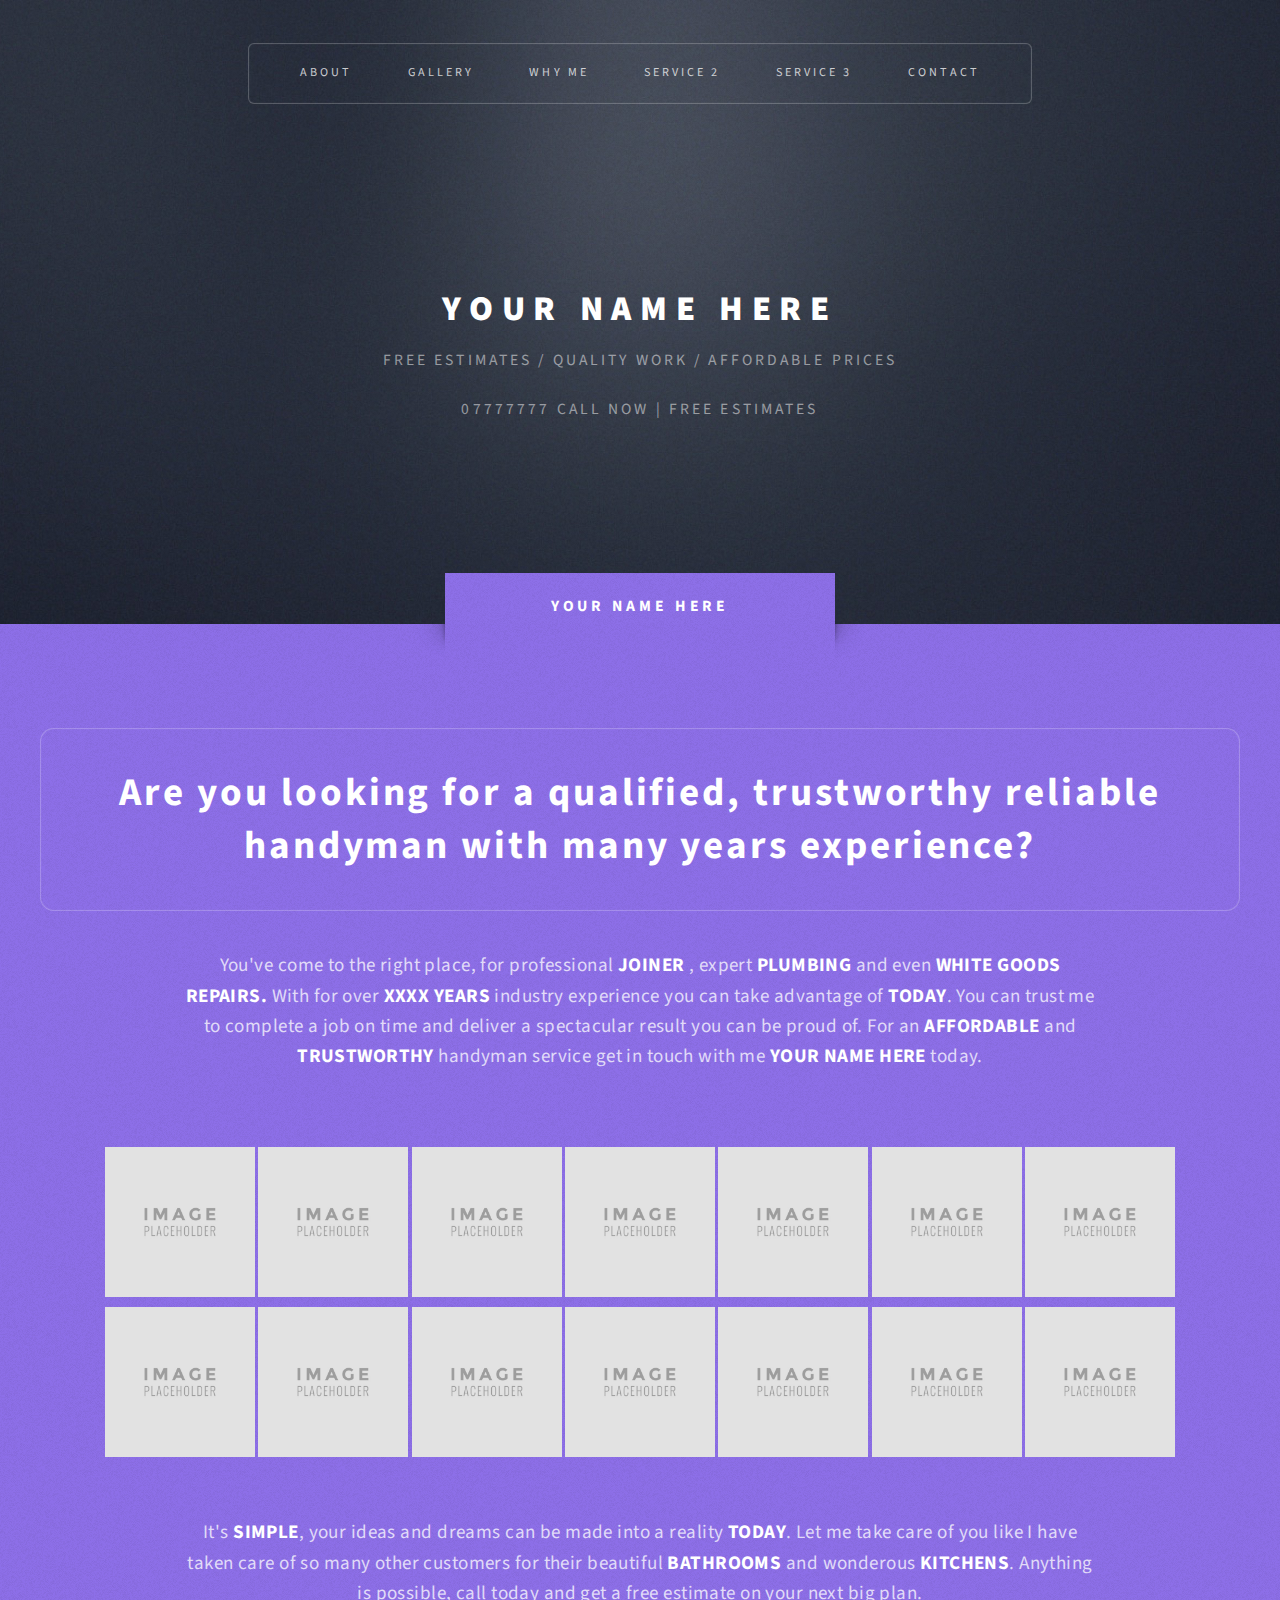
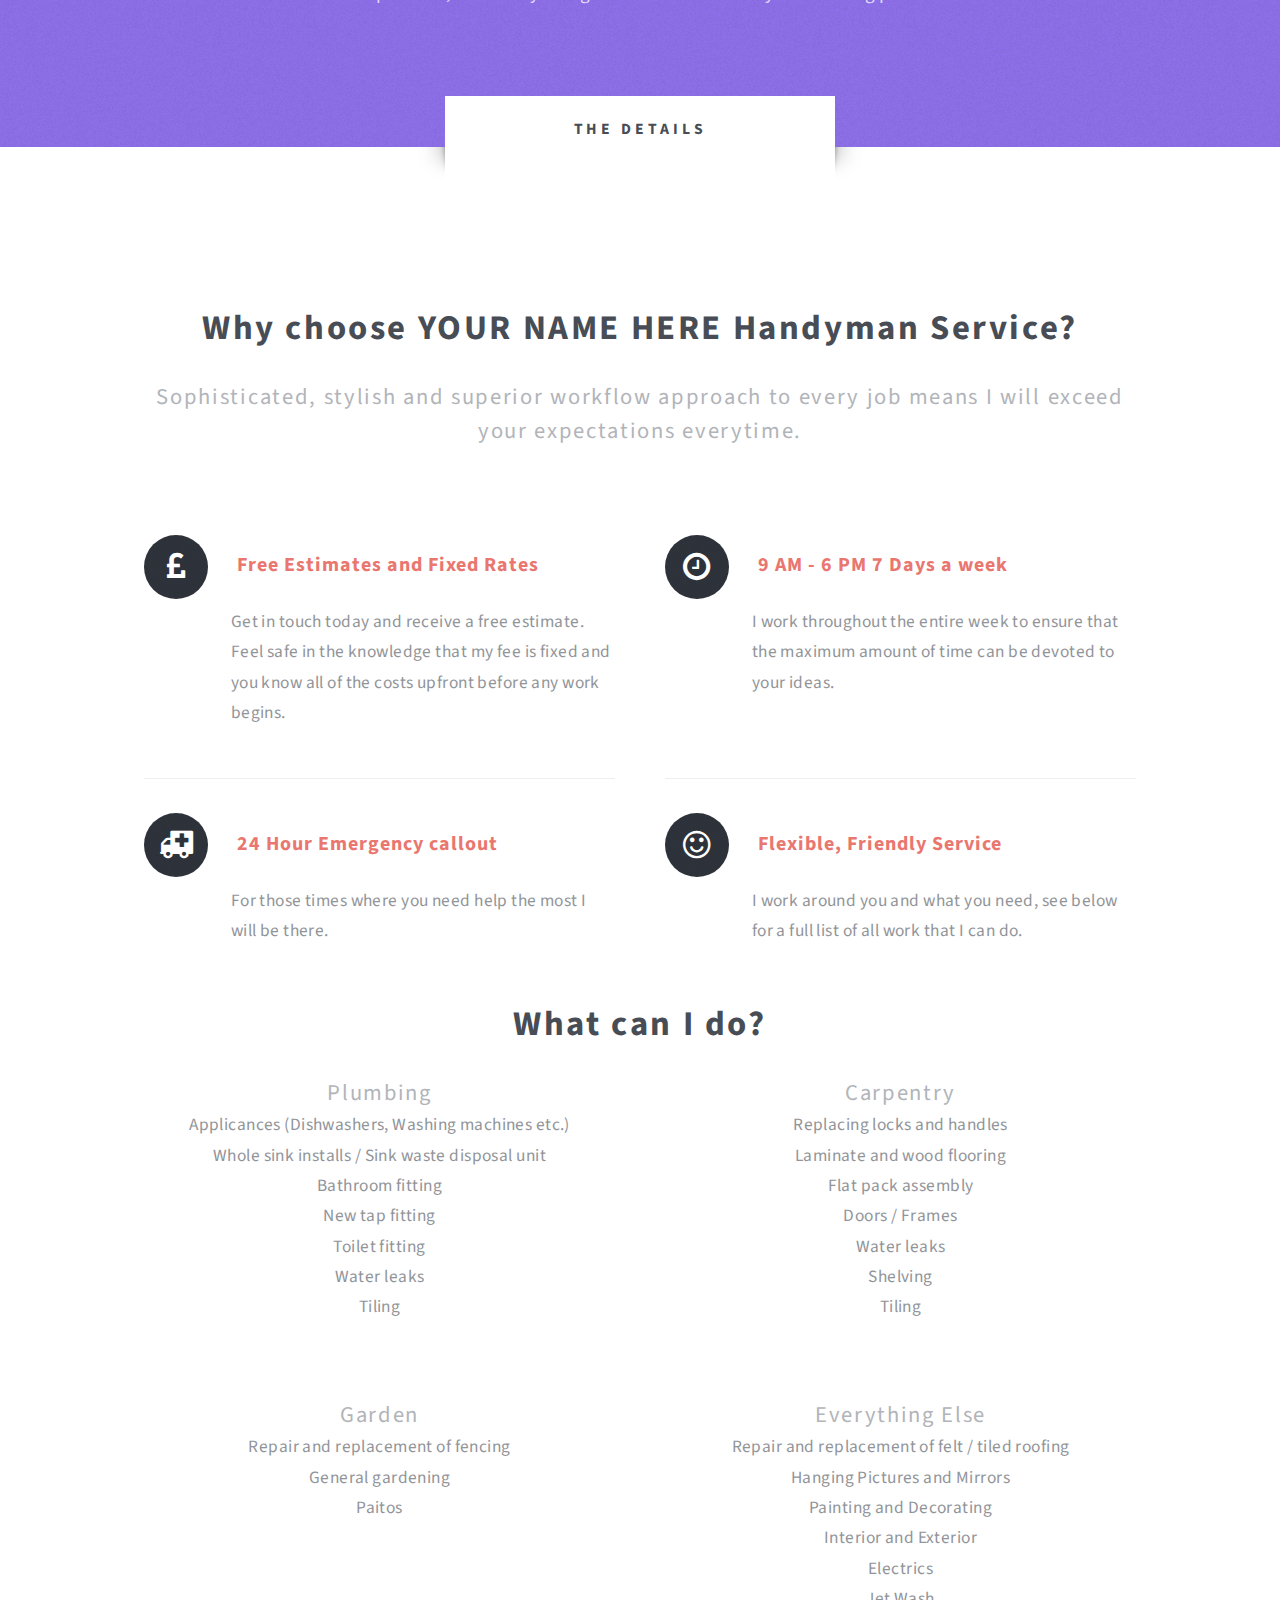
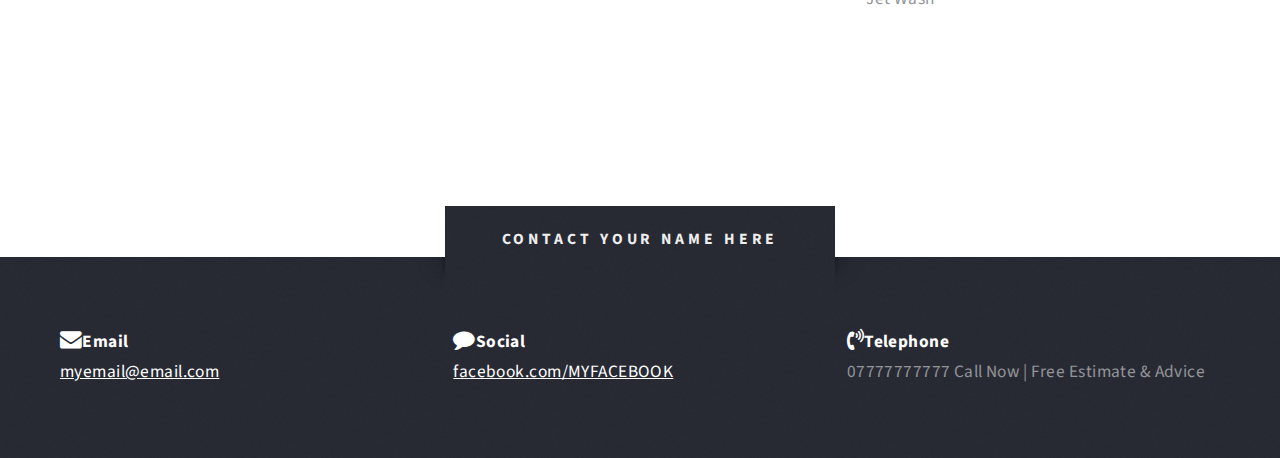
==== commit d7f6f646: "Footer Reactive Fix" ====
--- a/index.html
+++ b/index.html
@@ -1,5 +1,5 @@
+<!DOCTYPE html>
 <html>
-
 <head>
 		<meta name="viewport" content="initial-scale=1"><meta name="viewport" content="user-scalable=yes,width=1080"><title>YOUR NAME HERE</title>
 		<meta charset="utf-8">
@@ -200,8 +200,7 @@
 			<!-- Footer -->
 				<div id="footer-wrapper" class="wrapper" style="padding-bottom: 50px;padding-top: 50px;">
 					<div class="title" id="contact"><a name="contact_us"></a>Contact YOUR NAME HERE</div>
-					<div id="footer" class="container">
-						<div class="row 150%">
+					<div id="footer" class="container" style="overflow-y:auto;">
 								<!-- Contact -->
                                 <div class="FooterRow">
 										<div class="FooterColumn">
@@ -226,7 +225,6 @@
 											<p>
 											07777777777 Call Now | Free Estimate & Advice
                                             </p>
-										</div>
 							</div>
 						</div>
 					</div>
--- a/css/main.css
+++ b/css/main.css
@@ -1,2702 +1,1039 @@
-@import url("https://fonts.googleapis.com/css?family=Source+Sans+Pro:400,400italic,700,900");
-@import url("../../font-awesome/css/font-awesome.min.css");
+@import url(https://fonts.googleapis.com/css?family=Source+Sans+Pro:400,400italic,700,900);
+a,big,body,details,div,footer,h1,h2,h3,h4,h5,h6,header,html,i,img,li,nav,p,s,section,strong,time,u,ul{
+    margin:0;
+    padding:0;
+    border:0;
+    font-size:100%;
+    font:inherit;
+    vertical-align:baseline
+}
+details,footer,header,nav,section{
+    display:block
+}
+body{
+    line-height:1
+}
+ul{
+    list-style:none
+}
+body{
+    -webkit-text-size-adjust:none
+}
 
-/*
-	Escape Velocity by HTML5 UP
-	html5up.net | @ajlkn
-	Free for personal and commercial use under the CCA 3.0 license (html5up.net/license)
-*/
+.FooterRow{
+    display:table;
+    width:100%;
+    table-layout:fixed;
+    border-spacing:20px
+}
+.FooterColumn{
+    display:table-cell
+}
 
-/* Reset */
+@media screen and (max-width: 479px) {
+    .FooterRow {
+        display: block;
+    }
+    .FooterColumn {
+        display:inline-block;
+    }
+}
 
-	html, body, div, span, applet, object, iframe, h1, h2, h3, h4, h5, h6, p, blockquote, pre, a, abbr, acronym, address, big, cite, code, del, dfn, em, img, ins, kbd, q, s, samp, small, strike, strong, sub, sup, tt, var, b, u, i, center, dl, dt, dd, ol, ul, li, fieldset, form, label, legend, table, caption, tbody, tfoot, thead, tr, th, td, article, aside, canvas, details, embed, figure, figcaption, footer, header, hgroup, menu, nav, output, ruby, section, summary, time, mark, audio, video {
-		margin: 0;
-		padding: 0;
-		border: 0;
-		font-size: 100%;
-		font: inherit;
-		vertical-align: baseline;
-	}
+*,:after,:before{
+    -moz-box-sizing:border-box;
+    -webkit-box-sizing:border-box;
+    box-sizing:border-box
+}
+.container{
+    margin-left:auto;
+    margin-right:auto
+}
+.container.\31 25\25{
+    width:100%;
+    max-width:1200px;
+    min-width:960px
+}
+.container.\37 5\25{
+    width:720px
+}
+.container.\35 0\25{
+    width:480px
+}
+.container.\32 5\25{
+    width:240px
+}
+.container{
+    width:960px
+}
+@media screen and (min-width:737px){
+    .container.\31 25\25{
+        width:100%;
+        max-width:1500px;
+        min-width:1200px
+    }
+    .container.\37 5\25{
+        width:900px
+    }
+    .container.\35 0\25{
+        width:600px
+    }
+    .container.\32 5\25{
+        width:300px
+    }
+    .container{
+        width:1200px
+    }
 
-	article, aside, details, figcaption, figure, footer, header, hgroup, menu, nav, section {
-		display: block;
-	}
-
-	body {
-		line-height: 1;
-	}
-
-	ol, ul {
-		list-style: none;
-	}
-
-	blockquote, q {
-		quotes: none;
-	}
-
-	blockquote:before, blockquote:after, q:before, q:after {
-		content: '';
-		content: none;
-	}
-
-	table {
-		border-collapse: collapse;
-		border-spacing: 0;
-	}
-
-	body {
-		-webkit-text-size-adjust: none;
-	}
-/* Stuff */
-.FooterRow
-{
-    display: table;
-    width: 100%; /*Optional*/
-    table-layout: fixed; /*Optional*/
-    border-spacing: 10px; /*Optional*/
-}
-.FooterColumn
-{
-    display: table-cell;
-}
-
-
-/* Box Model */
-
-	*, *:before, *:after {
-		-moz-box-sizing: border-box;
-		-webkit-box-sizing: border-box;
-		box-sizing: border-box;
-	}
-
-/* Containers */
-	.container {
-		margin-left: auto;
-		margin-right: auto;
-	}
-
-	.container.\31 25\25 {
-		width: 100%;
-		max-width: 1200px;
-		min-width: 960px;
-	}
-
-	.container.\37 5\25 {
-		width: 720px;
-	}
-
-	.container.\35 0\25 {
-		width: 480px;
-	}
-
-	.container.\32 5\25 {
-		width: 240px;
-	}
-
-	.container {
-		width: 960px;
-	}
-
-	@media screen and (min-width: 737px) {
-
-		.container.\31 25\25 {
-			width: 100%;
-			max-width: 1500px;
-			min-width: 1200px;
-		}
-
-		.container.\37 5\25 {
-			width: 900px;
-		}
-
-		.container.\35 0\25 {
-			width: 600px;
-		}
-
-		.container.\32 5\25 {
-			width: 300px;
-		}
-
-		.container {
-			width: 1200px;
-		}
-
-	}
-
-	@media screen and (min-width: 737px) and (max-width: 1200px) {
-
-		.container.\31 25\25 {
-			width: 100%;
-			max-width: 1250px;
-			min-width: 1000px;
-		}
-
-		.container.\37 5\25 {
-			width: 750px;
-		}
-
-		.container.\35 0\25 {
-			width: 500px;
-		}
-
-		.container.\32 5\25 {
-			width: 250px;
-		}
-
-		.container {
-			width: 1000px;
-		}
-
-	}
-
-	@media screen and (max-width: 736px) {
-
-		.container.\31 25\25 {
-			width: 100%;
-			max-width: 125%;
-			min-width: 100%;
-		}
-
-		.container.\37 5\25 {
-			width: 75%;
-		}
-
-		.container.\35 0\25 {
-			width: 50%;
-		}
-
-		.container.\32 5\25 {
-			width: 25%;
-		}
-
-		.container {
-			width: 100% !important;
-		}
-
-	}
-
-/* Grid */
-
-	.row {
-		border-bottom: solid 1px transparent;
-		-moz-box-sizing: border-box;
-		-webkit-box-sizing: border-box;
-		box-sizing: border-box;
-	}
-
-	.row > * {
-		float: left;
-		-moz-box-sizing: border-box;
-		-webkit-box-sizing: border-box;
-		box-sizing: border-box;
-	}
-
-	.row:after, .row:before {
-		content: '';
-		display: block;
-		clear: both;
-		height: 0;
-	}
-
-	.row.uniform > * > :first-child {
-		margin-top: 0;
-	}
-
-	.row.uniform > * > :last-child {
-		margin-bottom: 0;
-	}
-
-	.row.\30 \25 > * {
-		padding: 0 0 0 0px;
-	}
-
-	.row.\30 \25 {
-		margin: 0 0 -1px 0px;
-	}
-
-	.row.uniform.\30 \25 > * {
-		padding: 0px 0 0 0px;
-	}
-
-	.row.uniform.\30 \25 {
-		margin: 0px 0 -1px 0px;
-	}
-
-	.row > * {
-		padding: 0 0 0 40px;
-	}
-
-	.row {
-		margin: 0 0 -1px -40px;
-	}
-
-	.row.uniform > * {
-		padding: 40px 0 0 40px;
-	}
-
-	.row.uniform {
-		margin: -40px 0 -1px -40px;
-	}
-
-	.row.\32 00\25 > * {
-		padding: 0 0 0 80px;
-	}
-
-	.row.\32 00\25 {
-		margin: 0 0 -1px -80px;
-	}
-
-	.row.uniform.\32 00\25 > * {
-		padding: 80px 0 0 80px;
-	}
-
-	.row.uniform.\32 00\25 {
-		margin: -80px 0 -1px -80px;
-	}
-
-	.row.\31 50\25 > * {
-		padding: 0 0 0 60px;
-	}
-
-	.row.\31 50\25 {
-		margin: 0 0 -1px -60px;
-	}
-
-	.row.uniform.\31 50\25 > * {
-		padding: 60px 0 0 60px;
-	}
-
-	.row.uniform.\31 50\25 {
-		margin: -60px 0 -1px -60px;
-	}
-
-	.row.\35 0\25 > * {
-		padding: 0 0 0 20px;
-	}
-
-	.row.\35 0\25 {
-		margin: 0 0 -1px -20px;
-	}
-
-	.row.uniform.\35 0\25 > * {
-		padding: 20px 0 0 20px;
-	}
-
-	.row.uniform.\35 0\25 {
-		margin: -20px 0 -1px -20px;
-	}
-
-	.row.\32 5\25 > * {
-		padding: 0 0 0 10px;
-	}
-
-	.row.\32 5\25 {
-		margin: 0 0 -1px -10px;
-	}
-
-	.row.uniform.\32 5\25 > * {
-		padding: 10px 0 0 10px;
-	}
-
-	.row.uniform.\32 5\25 {
-		margin: -10px 0 -1px -10px;
-	}
-
-	.\31 2u, .\31 2u\24 {
-		width: 100%;
-		clear: none;
-		margin-left: 0;
-	}
-
-	.\31 1u, .\31 1u\24 {
-		width: 91.6666666667%;
-		clear: none;
-		margin-left: 0;
-	}
-
-	.\31 0u, .\31 0u\24 {
-		width: 83.3333333333%;
-		clear: none;
-		margin-left: 0;
-	}
-
-	.\39 u, .\39 u\24 {
-		width: 75%;
-		clear: none;
-		margin-left: 0;
-	}
-
-	.\38 u, .\38 u\24 {
-		width: 66.6666666667%;
-		clear: none;
-		margin-left: 0;
-	}
-
-	.\37 u, .\37 u\24 {
-		width: 58.3333333333%;
-		clear: none;
-		margin-left: 0;
-	}
-
-	.\36 u, .\36 u\24 {
-		width: 50%;
-		clear: none;
-		margin-left: 0;
-	}
-
-	.\35 u, .\35 u\24 {
-		width: 41.6666666667%;
-		clear: none;
-		margin-left: 0;
-	}
-
-	.\34 u, .\34 u\24 {
-		width: 33.3333333333%;
-		clear: none;
-		margin-left: 0;
-	}
-
-	.\33 u, .\33 u\24 {
-		width: 25%;
-		clear: none;
-		margin-left: 0;
-	}
-
-	.\32 u, .\32 u\24 {
-		width: 16.6666666667%;
-		clear: none;
-		margin-left: 0;
-	}
-
-	.\31 u, .\31 u\24 {
-		width: 8.3333333333%;
-		clear: none;
-		margin-left: 0;
-	}
-
-	.\31 2u\24 + *,
-	.\31 1u\24 + *,
-	.\31 0u\24 + *,
-	.\39 u\24 + *,
-	.\38 u\24 + *,
-	.\37 u\24 + *,
-	.\36 u\24 + *,
-	.\35 u\24 + *,
-	.\34 u\24 + *,
-	.\33 u\24 + *,
-	.\32 u\24 + *,
-	.\31 u\24 + * {
-		clear: left;
-	}
-
-	.\-11u {
-		margin-left: 91.66667%;
-	}
-
-	.\-10u {
-		margin-left: 83.33333%;
-	}
-
-	.\-9u {
-		margin-left: 75%;
-	}
-
-	.\-8u {
-		margin-left: 66.66667%;
-	}
-
-	.\-7u {
-		margin-left: 58.33333%;
-	}
-
-	.\-6u {
-		margin-left: 50%;
-	}
-
-	.\-5u {
-		margin-left: 41.66667%;
-	}
-
-	.\-4u {
-		margin-left: 33.33333%;
-	}
-
-	.\-3u {
-		margin-left: 25%;
-	}
-
-	.\-2u {
-		margin-left: 16.66667%;
-	}
-
-	.\-1u {
-		margin-left: 8.33333%;
-	}
-
-	@media screen and (min-width: 737px) {
-
-		.row > * {
-			padding: 50px 0 0 50px;
-		}
-
-		.row {
-			margin: -50px 0 -1px -50px;
-		}
-
-		.row.uniform > * {
-			padding: 50px 0 0 50px;
-		}
-
-		.row.uniform {
-			margin: -50px 0 -1px -50px;
-		}
-
-		.row.\32 00\25 > * {
-			padding: 100px 0 0 100px;
-		}
-
-		.row.\32 00\25 {
-			margin: -100px 0 -1px -100px;
-		}
-
-		.row.uniform.\32 00\25 > * {
-			padding: 100px 0 0 100px;
-		}
-
-		.row.uniform.\32 00\25 {
-			margin: -100px 0 -1px -100px;
-		}
-
-		.row.\31 50\25 > * {
-			padding: 75px 0 0 75px;
-		}
-
-		.row.\31 50\25 {
-			margin: -75px 0 -1px -75px;
-		}
-
-		.row.uniform.\31 50\25 > * {
-			padding: 75px 0 0 75px;
-		}
-
-		.row.uniform.\31 50\25 {
-			margin: -75px 0 -1px -75px;
-		}
-
-		.row.\35 0\25 > * {
-			padding: 25px 0 0 25px;
-		}
-
-		.row.\35 0\25 {
-			margin: -25px 0 -1px -25px;
-		}
-
-		.row.uniform.\35 0\25 > * {
-			padding: 25px 0 0 25px;
-		}
-
-		.row.uniform.\35 0\25 {
-			margin: -25px 0 -1px -25px;
-		}
-
-		.row.\32 5\25 > * {
-			padding: 12.5px 0 0 12.5px;
-		}
-
-		.row.\32 5\25 {
-			margin: -12.5px 0 -1px -12.5px;
-		}
-
-		.row.uniform.\32 5\25 > * {
-			padding: 12.5px 0 0 12.5px;
-		}
-
-		.row.uniform.\32 5\25 {
-			margin: -12.5px 0 -1px -12.5px;
-		}
-
-		.\31 2u\28desktop\29, .\31 2u\24\28desktop\29 {
-			width: 100%;
-			clear: none;
-			margin-left: 0;
-		}
-
-		.\31 1u\28desktop\29, .\31 1u\24\28desktop\29 {
-			width: 91.6666666667%;
-			clear: none;
-			margin-left: 0;
-		}
-
-		.\31 0u\28desktop\29, .\31 0u\24\28desktop\29 {
-			width: 83.3333333333%;
-			clear: none;
-			margin-left: 0;
-		}
-
-		.\39 u\28desktop\29, .\39 u\24\28desktop\29 {
-			width: 75%;
-			clear: none;
-			margin-left: 0;
-		}
-
-		.\38 u\28desktop\29, .\38 u\24\28desktop\29 {
-			width: 66.6666666667%;
-			clear: none;
-			margin-left: 0;
-		}
-
-		.\37 u\28desktop\29, .\37 u\24\28desktop\29 {
-			width: 58.3333333333%;
-			clear: none;
-			margin-left: 0;
-		}
-
-		.\36 u\28desktop\29, .\36 u\24\28desktop\29 {
-			width: 50%;
-			clear: none;
-			margin-left: 0;
-		}
-
-		.\35 u\28desktop\29, .\35 u\24\28desktop\29 {
-			width: 41.6666666667%;
-			clear: none;
-			margin-left: 0;
-		}
-
-		.\34 u\28desktop\29, .\34 u\24\28desktop\29 {
-			width: 33.3333333333%;
-			clear: none;
-			margin-left: 0;
-		}
-
-		.\33 u\28desktop\29, .\33 u\24\28desktop\29 {
-			width: 25%;
-			clear: none;
-			margin-left: 0;
-		}
-
-		.\32 u\28desktop\29, .\32 u\24\28desktop\29 {
-			width: 16.6666666667%;
-			clear: none;
-			margin-left: 0;
-		}
-
-		.\31 u\28desktop\29, .\31 u\24\28desktop\29 {
-			width: 8.3333333333%;
-			clear: none;
-			margin-left: 0;
-		}
-
-		.\31 2u\24\28desktop\29 + *,
-		.\31 1u\24\28desktop\29 + *,
-		.\31 0u\24\28desktop\29 + *,
-		.\39 u\24\28desktop\29 + *,
-		.\38 u\24\28desktop\29 + *,
-		.\37 u\24\28desktop\29 + *,
-		.\36 u\24\28desktop\29 + *,
-		.\35 u\24\28desktop\29 + *,
-		.\34 u\24\28desktop\29 + *,
-		.\33 u\24\28desktop\29 + *,
-		.\32 u\24\28desktop\29 + *,
-		.\31 u\24\28desktop\29 + * {
-			clear: left;
-		}
-
-		.\-11u\28desktop\29 {
-			margin-left: 91.66667%;
-		}
-
-		.\-10u\28desktop\29 {
-			margin-left: 83.33333%;
-		}
-
-		.\-9u\28desktop\29 {
-			margin-left: 75%;
-		}
-
-		.\-8u\28desktop\29 {
-			margin-left: 66.66667%;
-		}
-
-		.\-7u\28desktop\29 {
-			margin-left: 58.33333%;
-		}
-
-		.\-6u\28desktop\29 {
-			margin-left: 50%;
-		}
-
-		.\-5u\28desktop\29 {
-			margin-left: 41.66667%;
-		}
-
-		.\-4u\28desktop\29 {
-			margin-left: 33.33333%;
-		}
-
-		.\-3u\28desktop\29 {
-			margin-left: 25%;
-		}
-
-		.\-2u\28desktop\29 {
-			margin-left: 16.66667%;
-		}
-
-		.\-1u\28desktop\29 {
-			margin-left: 8.33333%;
-		}
-
-	}
-
-	@media screen and (min-width: 737px) and (max-width: 1200px) {
-
-		.row > * {
-			padding: 35px 0 0 35px;
-		}
-
-		.row {
-			margin: -35px 0 -1px -35px;
-		}
-
-		.row.uniform > * {
-			padding: 35px 0 0 35px;
-		}
-
-		.row.uniform {
-			margin: -35px 0 -1px -35px;
-		}
-
-		.row.\32 00\25 > * {
-			padding: 70px 0 0 70px;
-		}
-
-		.row.\32 00\25 {
-			margin: -70px 0 -1px -70px;
-		}
-
-		.row.uniform.\32 00\25 > * {
-			padding: 70px 0 0 70px;
-		}
-
-		.row.uniform.\32 00\25 {
-			margin: -70px 0 -1px -70px;
-		}
-
-		.row.\31 50\25 > * {
-			padding: 52.5px 0 0 52.5px;
-		}
-
-		.row.\31 50\25 {
-			margin: -52.5px 0 -1px -52.5px;
-		}
-
-		.row.uniform.\31 50\25 > * {
-			padding: 52.5px 0 0 52.5px;
-		}
-
-		.row.uniform.\31 50\25 {
-			margin: -52.5px 0 -1px -52.5px;
-		}
-
-		.row.\35 0\25 > * {
-			padding: 17.5px 0 0 17.5px;
-		}
-
-		.row.\35 0\25 {
-			margin: -17.5px 0 -1px -17.5px;
-		}
-
-		.row.uniform.\35 0\25 > * {
-			padding: 17.5px 0 0 17.5px;
-		}
-
-		.row.uniform.\35 0\25 {
-			margin: -17.5px 0 -1px -17.5px;
-		}
-
-		.row.\32 5\25 > * {
-			padding: 8.75px 0 0 8.75px;
-		}
-
-		.row.\32 5\25 {
-			margin: -8.75px 0 -1px -8.75px;
-		}
-
-		.row.uniform.\32 5\25 > * {
-			padding: 8.75px 0 0 8.75px;
-		}
-
-		.row.uniform.\32 5\25 {
-			margin: -8.75px 0 -1px -8.75px;
-		}
-
-		.\31 2u\28tablet\29, .\31 2u\24\28tablet\29 {
-			width: 100%;
-			clear: none;
-			margin-left: 0;
-		}
-
-		.\31 1u\28tablet\29, .\31 1u\24\28tablet\29 {
-			width: 91.6666666667%;
-			clear: none;
-			margin-left: 0;
-		}
-
-		.\31 0u\28tablet\29, .\31 0u\24\28tablet\29 {
-			width: 83.3333333333%;
-			clear: none;
-			margin-left: 0;
-		}
-
-		.\39 u\28tablet\29, .\39 u\24\28tablet\29 {
-			width: 75%;
-			clear: none;
-			margin-left: 0;
-		}
-
-		.\38 u\28tablet\29, .\38 u\24\28tablet\29 {
-			width: 66.6666666667%;
-			clear: none;
-			margin-left: 0;
-		}
-
-		.\37 u\28tablet\29, .\37 u\24\28tablet\29 {
-			width: 58.3333333333%;
-			clear: none;
-			margin-left: 0;
-		}
-
-		.\36 u\28tablet\29, .\36 u\24\28tablet\29 {
-			width: 50%;
-			clear: none;
-			margin-left: 0;
-		}
-
-		.\35 u\28tablet\29, .\35 u\24\28tablet\29 {
-			width: 41.6666666667%;
-			clear: none;
-			margin-left: 0;
-		}
-
-		.\34 u\28tablet\29, .\34 u\24\28tablet\29 {
-			width: 33.3333333333%;
-			clear: none;
-			margin-left: 0;
-		}
-
-		.\33 u\28tablet\29, .\33 u\24\28tablet\29 {
-			width: 25%;
-			clear: none;
-			margin-left: 0;
-		}
-
-		.\32 u\28tablet\29, .\32 u\24\28tablet\29 {
-			width: 16.6666666667%;
-			clear: none;
-			margin-left: 0;
-		}
-
-		.\31 u\28tablet\29, .\31 u\24\28tablet\29 {
-			width: 8.3333333333%;
-			clear: none;
-			margin-left: 0;
-		}
-
-		.\31 2u\24\28tablet\29 + *,
-		.\31 1u\24\28tablet\29 + *,
-		.\31 0u\24\28tablet\29 + *,
-		.\39 u\24\28tablet\29 + *,
-		.\38 u\24\28tablet\29 + *,
-		.\37 u\24\28tablet\29 + *,
-		.\36 u\24\28tablet\29 + *,
-		.\35 u\24\28tablet\29 + *,
-		.\34 u\24\28tablet\29 + *,
-		.\33 u\24\28tablet\29 + *,
-		.\32 u\24\28tablet\29 + *,
-		.\31 u\24\28tablet\29 + * {
-			clear: left;
-		}
-
-		.\-11u\28tablet\29 {
-			margin-left: 91.66667%;
-		}
-
-		.\-10u\28tablet\29 {
-			margin-left: 83.33333%;
-		}
-
-		.\-9u\28tablet\29 {
-			margin-left: 75%;
-		}
-
-		.\-8u\28tablet\29 {
-			margin-left: 66.66667%;
-		}
-
-		.\-7u\28tablet\29 {
-			margin-left: 58.33333%;
-		}
-
-		.\-6u\28tablet\29 {
-			margin-left: 50%;
-		}
-
-		.\-5u\28tablet\29 {
-			margin-left: 41.66667%;
-		}
-
-		.\-4u\28tablet\29 {
-			margin-left: 33.33333%;
-		}
-
-		.\-3u\28tablet\29 {
-			margin-left: 25%;
-		}
-
-		.\-2u\28tablet\29 {
-			margin-left: 16.66667%;
-		}
-
-		.\-1u\28tablet\29 {
-			margin-left: 8.33333%;
-		}
-
-	}
-
-	@media screen and (max-width: 736px) {
-
-		.row > * {
-			padding: 10px 0 0 10px;
-		}
-
-		.row {
-			margin: -10px 0 -1px -10px;
-		}
-
-		.row.uniform > * {
-			padding: 10px 0 0 10px;
-		}
-
-		.row.uniform {
-			margin: -10px 0 -1px -10px;
-		}
-
-		.row.\32 00\25 > * {
-			padding: 20px 0 0 20px;
-		}
-
-		.row.\32 00\25 {
-			margin: -20px 0 -1px -20px;
-		}
-
-		.row.uniform.\32 00\25 > * {
-			padding: 20px 0 0 20px;
-		}
-
-		.row.uniform.\32 00\25 {
-			margin: -20px 0 -1px -20px;
-		}
-
-		.row.\31 50\25 > * {
-			padding: 15px 0 0 15px;
-		}
-
-		.row.\31 50\25 {
-			margin: -15px 0 -1px -15px;
-		}
-
-		.row.uniform.\31 50\25 > * {
-			padding: 15px 0 0 15px;
-		}
-
-		.row.uniform.\31 50\25 {
-			margin: -15px 0 -1px -15px;
-		}
-
-		.row.\35 0\25 > * {
-			padding: 5px 0 0 5px;
-		}
-
-		.row.\35 0\25 {
-			margin: -5px 0 -1px -5px;
-		}
-
-		.row.uniform.\35 0\25 > * {
-			padding: 5px 0 0 5px;
-		}
-
-		.row.uniform.\35 0\25 {
-			margin: -5px 0 -1px -5px;
-		}
-
-		.row.\32 5\25 > * {
-			padding: 2.5px 0 0 2.5px;
-		}
-
-		.row.\32 5\25 {
-			margin: -2.5px 0 -1px -2.5px;
-		}
-
-		.row.uniform.\32 5\25 > * {
-			padding: 2.5px 0 0 2.5px;
-		}
-
-		.row.uniform.\32 5\25 {
-			margin: -2.5px 0 -1px -2.5px;
-		}
-
-		.\31 2u\28mobile\29, .\31 2u\24\28mobile\29 {
-			width: 100%;
-			clear: none;
-			margin-left: 0;
-		}
-
-		.\31 1u\28mobile\29, .\31 1u\24\28mobile\29 {
-			width: 91.6666666667%;
-			clear: none;
-			margin-left: 0;
-		}
-
-		.\31 0u\28mobile\29, .\31 0u\24\28mobile\29 {
-			width: 83.3333333333%;
-			clear: none;
-			margin-left: 0;
-		}
-
-		.\39 u\28mobile\29, .\39 u\24\28mobile\29 {
-			width: 75%;
-			clear: none;
-			margin-left: 0;
-		}
-
-		.\38 u\28mobile\29, .\38 u\24\28mobile\29 {
-			width: 66.6666666667%;
-			clear: none;
-			margin-left: 0;
-		}
-
-		.\37 u\28mobile\29, .\37 u\24\28mobile\29 {
-			width: 58.3333333333%;
-			clear: none;
-			margin-left: 0;
-		}
-
-		.\36 u\28mobile\29, .\36 u\24\28mobile\29 {
-			width: 50%;
-			clear: none;
-			margin-left: 0;
-		}
-
-		.\35 u\28mobile\29, .\35 u\24\28mobile\29 {
-			width: 41.6666666667%;
-			clear: none;
-			margin-left: 0;
-		}
-
-		.\34 u\28mobile\29, .\34 u\24\28mobile\29 {
-			width: 33.3333333333%;
-			clear: none;
-			margin-left: 0;
-		}
-
-		.\33 u\28mobile\29, .\33 u\24\28mobile\29 {
-			width: 25%;
-			clear: none;
-			margin-left: 0;
-		}
-
-		.\32 u\28mobile\29, .\32 u\24\28mobile\29 {
-			width: 16.6666666667%;
-			clear: none;
-			margin-left: 0;
-		}
-
-		.\31 u\28mobile\29, .\31 u\24\28mobile\29 {
-			width: 8.3333333333%;
-			clear: none;
-			margin-left: 0;
-		}
-
-		.\31 2u\24\28mobile\29 + *,
-		.\31 1u\24\28mobile\29 + *,
-		.\31 0u\24\28mobile\29 + *,
-		.\39 u\24\28mobile\29 + *,
-		.\38 u\24\28mobile\29 + *,
-		.\37 u\24\28mobile\29 + *,
-		.\36 u\24\28mobile\29 + *,
-		.\35 u\24\28mobile\29 + *,
-		.\34 u\24\28mobile\29 + *,
-		.\33 u\24\28mobile\29 + *,
-		.\32 u\24\28mobile\29 + *,
-		.\31 u\24\28mobile\29 + * {
-			clear: left;
-		}
-
-		.\-11u\28mobile\29 {
-			margin-left: 91.66667%;
-		}
-
-		.\-10u\28mobile\29 {
-			margin-left: 83.33333%;
-		}
-
-		.\-9u\28mobile\29 {
-			margin-left: 75%;
-		}
-
-		.\-8u\28mobile\29 {
-			margin-left: 66.66667%;
-		}
-
-		.\-7u\28mobile\29 {
-			margin-left: 58.33333%;
-		}
-
-		.\-6u\28mobile\29 {
-			margin-left: 50%;
-		}
-
-		.\-5u\28mobile\29 {
-			margin-left: 41.66667%;
-		}
-
-		.\-4u\28mobile\29 {
-			margin-left: 33.33333%;
-		}
-
-		.\-3u\28mobile\29 {
-			margin-left: 25%;
-		}
-
-		.\-2u\28mobile\29 {
-			margin-left: 16.66667%;
-		}
-
-		.\-1u\28mobile\29 {
-			margin-left: 8.33333%;
-		}
-
-	}
-
-/* Basic */
-
-	@-ms-viewport {
-		width: device-width;
-	}
-
-	body, input, textarea, select {
-		font-family: 'Source Sans Pro', sans-serif;
-		font-weight: 400;
-		color: #919499;
-	}
-
-	body.is-loading * {
-		-moz-transition: none !important;
-		-webkit-transition: none !important;
-		-ms-transition: none !important;
-		transition: none !important;
-		-moz-animation: none !important;
-		-webkit-animation: none !important;
-		-ms-animation: none !important;
-		animation: none !important;
-	}
-
-	h1, h2, h3, h4, h5, h6 {
-		font-weight: 700;
-		color: #484d55;
-	}
-
-		h1 a, h2 a, h3 a, h4 a, h5 a, h6 a {
-			color: inherit;
-			text-decoration: none;
-		}
-
-	a {
-		-moz-transition: color .25s ease-in-out;
-		-webkit-transition: color .25s ease-in-out;
-		-ms-transition: color .25s ease-in-out;
-		transition: color .25s ease-in-out;
-		text-decoration: underline;
-		color: #717479;
-	}
-
-		a:hover {
-			text-decoration: none;
-		}
-
-	strong, b {
-		font-weight: 700;
-		color: #484d55;
-	}
-
-	blockquote {
-		border-left: solid 0.5em #ddd;
-		padding: 1em 0 1em 2em;
-		font-style: italic;
-	}
-
-	em, i {
-		font-style: italic;
-	}
-
-	hr {
-		border: 0;
-		border-top: solid 1px #ddd;
-	}
-
-	sub {
-		position: relative;
-		top: 0.5em;
-		font-size: 0.8em;
-	}
-
-	sup {
-		position: relative;
-		top: -0.5em;
-		font-size: 0.8em;
-	}
-
-	.nobr {
-		white-space: nowrap;
-	}
-
-	br.clear {
-		clear: both;
-	}
-
-	p, ul, ol, dl, table, blockquote, form {
-		margin-bottom: 2em;
-	}
-
-/* Table */
-
-	table {
-		width: 100%;
-	}
-
-		table.default {
-			width: 100%;
-		}
-
-			table.default tbody tr:nth-child(2n+2) {
-				background: #f4f4f4;
-			}
-
-			table.default td {
-				padding: 0.5em 1em 0.5em 1em;
-			}
-
-			table.default th {
-				text-align: left;
-				font-weight: 400;
-				padding: 0.5em 1em 0.5em 1em;
-			}
-
-			table.default thead {
-				background: #484d55;
-				color: #fff;
-			}
-
-			table.default tfoot {
-				background: #eee;
-			}
-
-/* Form */
-
-	form label {
-		display: block;
-		font-weight: 700;
-		color: #484d55;
-	}
-
-	form input[type="text"],
-	form input[type="email"],
-	form input[type="password"],
-	form select,
-	form textarea {
-		-moz-transition: all .25s ease-in-out;
-		-webkit-transition: all .25s ease-in-out;
-		-ms-transition: all .25s ease-in-out;
-		transition: all .25s ease-in-out;
-		-webkit-appearance: none;
-		display: block;
-		border: 0;
-		background: #eee;
-		box-shadow: inset 0px 0px 1px 0px #a0a1a7;
-		border-radius: 0.35em;
-		width: 100%;
-		padding: 0.75em 1em 0.75em 1em;
-	}
-
-		form input[type="text"]:focus,
-		form input[type="email"]:focus,
-		form input[type="password"]:focus,
-		form select:focus,
-		form textarea:focus {
-			background: #f8f8f8;
-		}
-
-	form input[type="text"],
-	form input[type="email"]
-	input[type="password"] {
-		line-height: 1em;
-	}
-
-	form select {
-		line-height: 1em;
-	}
-
-	form textarea {
-		min-height: 10em;
-	}
-
-	form .formerize-placeholder {
-		color: #555 !important;
-		font-style: italic;
-	}
-
-	form ::-webkit-input-placeholder {
-		color: #555 !important;
-		font-style: italic;
-		line-height: 1.35em;
-	}
-
-	form :-moz-placeholder {
-		color: #555 !important;
-		font-style: italic;
-	}
-
-	form ::-moz-placeholder {
-		color: #555 !important;
-		font-style: italic;
-	}
-
-	form :-ms-input-placeholder {
-		color: #555 !important;
-		font-style: italic;
-	}
-
-	form ::-moz-focus-inner {
-		border: 0;
-	}
-
-/* Section/Article */
-
-	section,
-	article {
-		margin-bottom: 3em;
-	}
-
-	section > :last-child,
-	article > :last-child,
-	section:last-child,
-	article:last-child {
-		margin-bottom: 0;
-	}
-
-	header.style1 {
-		text-align: center;
-	}
-
-		header.style1 h2 {
-			font-weight: 700;
-		}
-
-		header.style1 p {
-			color: #b1b4b9;
-		}
-
-/* Image */
-
-	.image {
-		display: inline-block;
-	}
-
-		.image img {
-			display: block;
-			width: 100%;
-		}
-
-		.image.fit {
-			display: block;
-			width: 100%;
-		}
-
-		.image.left {
-			float: left;
-			margin: 0 2em 2em 0;
-		}
-
-		.image.centered {
-			display: block;
-			margin: 0 0 2em 0;
-		}
-
-			.image.centered img {
-				margin: 0 auto;
-				width: auto;
-			}
-
-		.image.featured {
-			display: block;
-			width: 100%;
-			margin: 0 0 2em 0;
-		}
-
-/* Button */
-
-	input[type="button"],
-	input[type="submit"],
-	input[type="reset"],
-	button,
-	.button {
-		-moz-transition: all .25s ease-in-out;
-		-webkit-transition: all .25s ease-in-out;
-		-ms-transition: all .25s ease-in-out;
-		transition: all .25s ease-in-out;
-		display: inline-block;
-		background: #444;
-		text-align: center;
-		text-transform: uppercase;
-		font-weight: 700;
-		letter-spacing: 0.25em;
-		text-decoration: none;
-		border-radius: 0.35em;
-		border: 0;
-		outline: 0;
-		cursor: pointer;
-	}
-
-		input[type="button"]:hover,
-		input[type="submit"]:hover,
-		input[type="reset"]:hover,
-		button:hover,
-		.button:hover {
-			background-color: #f98780;
-		}
-
-		input[type="button"].style1,
-		input[type="submit"].style1,
-		input[type="reset"].style1,
-		button.style1,
-		.button.style1 {
-			background: #e97770 url("images/overlay.png");
-			color: #fff;
-		}
-
-			input[type="button"].style1:hover,
-			input[type="submit"].style1:hover,
-			input[type="reset"].style1:hover,
-			button.style1:hover,
-			.button.style1:hover {
-				background-color: #f98780;
-			}
-
-			input[type="button"].style1:active,
-			input[type="submit"].style1:active,
-			input[type="reset"].style1:active,
-			button.style1:active,
-			.button.style1:active {
-				background-color: #d96760;
-			}
-
-		input[type="button"].style2,
-		input[type="submit"].style2,
-		input[type="reset"].style2,
-		button.style2,
-		.button.style2 {
-			background: none;
-			color: #606167;
-			box-shadow: inset 0px 0px 2px 0px #a0a1a7;
-		}
-
-			input[type="button"].style2:hover,
-			input[type="submit"].style2:hover,
-			input[type="reset"].style2:hover,
-			button.style2:hover,
-			.button.style2:hover {
-				box-shadow: inset 0px 0px 2px 0px #606167;
-			}
-
-			input[type="button"].style2:active,
-			input[type="submit"].style2:active,
-			input[type="reset"].style2:active,
-			button.style2:active,
-			.button.style2:active {
-				box-shadow: inset 0px 0px 2px 0px #202127;
-			}
-
-		input[type="button"].style3,
-		input[type="submit"].style3,
-		input[type="reset"].style3,
-		button.style3,
-		.button.style3 {
-			background: #2f333b url("images/overlay.png");
-			color: #fff;
-		}
-
-			input[type="button"].style3:hover,
-			input[type="submit"].style3:hover,
-			input[type="reset"].style3:hover,
-			button.style3:hover,
-			.button.style3:hover {
-				background-color: #3f434b;
-			}
-
-			input[type="button"].style3:active,
-			input[type="submit"].style3:active,
-			input[type="reset"].style3:active,
-			button.style3:active,
-			.button.style3:active {
-				background-color: #1f232b;
-			}
-
-/* List */
-
-	ul.default {
-		list-style: disc;
-		padding-left: 1em;
-	}
-
-		ul.default li {
-			padding-left: 0.5em;
-		}
-
-	ul.style2 li {
-		border-top: solid 1px #eee;
-		padding: 1.5em 0 0 0;
-		margin: 1.5em 0 0 0;
-	}
-
-		ul.style2 li:first-child {
-			border-top: 0;
-			padding-top: 0;
-			margin-top: 0;
-		}
-
-	ul.style3 li {
-		border-top: solid 1px #eee;
-		padding: 0.5em 0 0 0;
-		margin: 0.5em 0 0 0;
-	}
-
-		ul.style3 li:first-child {
-			border-top: 0;
-			padding-top: 0;
-			margin-top: 0;
-		}
-
-	ol.default {
-		list-style: decimal;
-		padding-left: 1.25em;
-	}
-
-		ol.default li {
-			padding-left: 0.25em;
-		}
-
-/* Feature List */
-
-	.feature-list h3 {
-		color: #e97770 !important;
-	}
-
-		.feature-list h3:before {
-			position: relative;
-			display: inline-block;
-			color: #fff;
-			background: #2f333b url("images/overlay.png");
-			border-radius: 1em;
-			text-align: center;
-		}
-
-/* Icons */
-
-	.icon {
-		text-decoration: none;
-	}
-
-		.icon:before {
-			display: inline-block;
-			font-family: FontAwesome;
-			font-size: 1.25em;
-			text-decoration: none;
-			font-style: normal;
-			font-weight: normal;
-			line-height: 1;
-			-webkit-font-smoothing: antialiased;
-			-moz-osx-font-smoothing: grayscale;
-		}
-
-		.icon > .label {
-			display: none;
-		}
-
-/* Wrappers */
-
-	.wrapper {
-		position: relative;
-	}
-
-		.wrapper .title {
-			position: absolute;
-			top: 0;
-			left: 50%;
-			text-align: center;
-			text-transform: uppercase;
-			display: block;
-			font-weight: 700;
-			letter-spacing: 0.25em;
-		}
-
-			.wrapper .title:before {
-				content: '';
-				position: absolute;
-				bottom: -38px;
-				left: -35px;
-				width: 35px;
-				height: 38px;
-				background: url("images/shadow.png");
-			}
-
-			.wrapper .title:after {
-				-moz-transform: scaleX(-1);
-				-webkit-transform: scaleX(-1);
-				-ms-transform: scaleX(-1);
-				transform: scaleX(-1);
-				content: '';
-				position: absolute;
-				bottom: -38px;
-				right: -35px;
-				width: 35px;
-				height: 38px;
-				background: url("images/shadow.png");
-			}
-
-		.wrapper.style1 {
-			background: #8e70e9 url("images/overlay.png");
-			color: #eee;
-			color: rgba(255, 255, 255, 0.75);
-		}
-
-			.wrapper.style1 .title {
-				background: #8e70e9 url("images/overlay.png");
-				color: #fff;
-			}
-
-			.wrapper.style1 h1, .wrapper.style1 h2, .wrapper.style1 h3, .wrapper.style1 h4, .wrapper.style1 h5, .wrapper.style1 h6, .wrapper.style1 strong, .wrapper.style1 b, .wrapper.style1 a {
-				color: #fff;
-			}
-
-		.wrapper.style2 {
-			background: #fff;
-		}
-
-			.wrapper.style2 .title {
-				background: #fff;
-				color: #484d55;
-			}
-
-		.wrapper.style3 {
-			background: #f3f3f3 url("images/overlay.png");
-		}
-
-			.wrapper.style3 .title {
-				background: #f3f3f3 url("images/overlay.png");
-				color: #484d55;
-			}
-
-			.wrapper.style3 .image {
-				border: solid 10px #fff;
-			}
-
-	#header-wrapper {
-		background: url("../images/banner.jpg") center center;
-		background-size: cover;
-	}
-
-		#header-wrapper:before {
-			content: '';
-			position: absolute;
-			top: 0;
-			left: 0;
-			width: 100%;
-			height: 100%;
-			background: url("images/overlay.png");
-		}
-
-	#footer-wrapper {
-		background: #282b34 url("images/overlay.png");
-		color: #eee;
-		color: rgba(255, 255, 255, 0.5);
-	}
-
-		#footer-wrapper h1, #footer-wrapper h2, #footer-wrapper h3, #footer-wrapper h4, #footer-wrapper h5, #footer-wrapper h6, #footer-wrapper strong, #footer-wrapper b, #footer-wrapper a {
-			color: #fff;
-		}
-
-		#footer-wrapper hr {
-			border-top-color: #333;
-			border-top-color: rgba(255, 255, 255, 0.05);
-		}
-
-		#footer-wrapper form input[type="text"],
-		#footer-wrapper form input[type="email"],
-		#footer-wrapper form input[type="password"],
-		#footer-wrapper form select,
-		#footer-wrapper form textarea {
-			background: #ccc;
-			box-shadow: none;
-		}
-
-			#footer-wrapper form input[type="text"]:focus,
-			#footer-wrapper form input[type="email"]:focus,
-			#footer-wrapper form input[type="password"]:focus,
-			#footer-wrapper form select:focus,
-			#footer-wrapper form textarea:focus {
-				background: #fff;
-			}
-
-		#footer-wrapper input[type="button"],
-		#footer-wrapper input[type="submit"],
-		#footer-wrapper input[type="reset"],
-		#footer-wrapper button,
-		#footer-wrapper .button {
-			color: #fff;
-			box-shadow: inset 0px 0px 2px 0px rgba(255, 255, 255, 0.5);
-		}
-
-			#footer-wrapper input[type="button"]:hover,
-			#footer-wrapper input[type="submit"]:hover,
-			#footer-wrapper input[type="reset"]:hover,
-			#footer-wrapper button:hover,
-			#footer-wrapper .button:hover {
-				color: #fff;
-				box-shadow: inset 0px 0px 2px 0px rgba(255, 255, 255, 0.65);
-			}
-
-			#footer-wrapper input[type="button"]:active,
-			#footer-wrapper input[type="submit"]:active,
-			#footer-wrapper input[type="reset"]:active,
-			#footer-wrapper button:active,
-			#footer-wrapper .button:active {
-				box-shadow: inset 0px 0px 2px 0px rgba(255, 255, 255, 0.75);
-			}
-
-			#footer-wrapper input[type="button"].style2:active,
-			#footer-wrapper input[type="submit"].style2:active,
-			#footer-wrapper input[type="reset"].style2:active,
-			#footer-wrapper button.style2:active,
-			#footer-wrapper .button.style2:active {
-				box-shadow: inset 0px 0px 2px 0px rgba(255, 255, 255, 0.75);
-			}
-
-		#footer-wrapper .title {
-			background: #282b34 url("images/overlay.png");
-			color: #eee;
-		}
-
-		#footer-wrapper header.style1 h2 {
-			color: #fff;
-		}
-
-		#footer-wrapper header.style1 .p {
-			color: inherit;
-		}
-
-		#footer-wrapper .feature-list section {
-			border-top-color: #333;
-			border-top-color: rgba(255, 255, 255, 0.05);
-		}
-
-		#footer-wrapper .feature-list h3:before {
-			background: #3d4249 url("images/overlay.png");
-		}
-
-/* Logo */
-
-	#logo h1 {
-		font-weight: 900;
-		text-transform: uppercase;
-		color: #fff;
-	}
-
-	#logo p {
-		color: #eee;
-		color: rgba(255, 255, 255, 0.5);
-		text-transform: uppercase;
-	}
-
-/* Intro */
-
-	#intro > .style2 {
-		font-weight: 700;
-		color: #fff;
-		border-radius: 0.35em;
-		box-shadow: inset 0px 0px 1px 1px rgba(255, 255, 255, 0.25);
-	}
-
-		#intro > .style2 a {
-			color: inherit;
-			text-decoration: none;
-		}
-
-/* Highlights */
-
-	#highlights .highlight {
-		text-align: center;
-	}
-
-		#highlights .highlight h3 {
-			color: #e97770;
-		}
-
-/* Copyright */
-
-	#copyright {
-		text-align: center;
-	}
-
-		#copyright ul {
-			display: inline-block;
-			border-radius: 0.35em;
-			box-shadow: inset 0px 0px 1px 1px rgba(255, 255, 255, 0.05);
-			color: #aaa;
-			color: rgba(255, 255, 255, 0.25);
-		}
-
-		#copyright a {
-			color: inherit;
-		}
-
-			#copyright a:hover {
-				color: #fff;
-			}
-
-/* Desktop + Tablet */
-
-	@media screen and (min-width: 737px) {
-
-		/* Basic */
-
-			body, input, select, textarea {
-				font-size: 13pt;
-				line-height: 1.75em;
-				letter-spacing: 0.025em;
-			}
-
-			body {
-				min-width: 1200px;
-			}
-
-			hr {
-				margin: 2em 0 2em 0;
-			}
-
-		/* Section/Article */
-
-			section, article {
-				margin: 0 0 4em 0;
-			}
-
-			header.style1 {
-				padding: 3em 0 3em 0;
-			}
-
-				header.style1 h2 {
-					font-size: 2em;
-					letter-spacing: 0.075em;
-					line-height: 1.5em;
-				}
-
-				header.style1 p {
-					display: block;
-					margin: 1.15em 0 0 0;
-					font-size: 1.3em;
-					letter-spacing: 0.075em;
-					line-height: 1.5em;
-				}
-
-		/* Form */
-
-			form label {
-				margin: 0.25em 0 0.5em 0;
-			}
-
-		/* Button */
-
-			input[type="button"],
-			input[type="submit"],
-			input[type="reset"],
-			button,
-			.button {
-				padding: 0 2.25em 0 2.25em;
-				font-size: 0.9em;
-				min-width: 12em;
-				height: 4em;
-				line-height: 4em;
-			}
-
-				input[type="button"].big,
-				input[type="submit"].big,
-				input[type="reset"].big,
-				button.big,
-				.button.big {
-					font-size: 1em;
-					min-width: 14em;
-				}
-
-		/* List */
-
-			ul.actions {
-				margin: 3em 0 0 0;
-			}
-
-				ul.actions li {
-					display: inline-block;
-					margin: 0 0.75em 0 0.75em;
-				}
-
-					ul.actions li:first-child {
-						margin-left: 0;
-					}
-
-					ul.actions li:last-child {
-						margin-right: 0;
-					}
-
-			ul.actions-centered {
-				text-align: center;
-			}
-
-			form ul.actions {
-				margin-top: 0;
-			}
-
-		/* Feature List */
-
-			.feature-list section {
-				padding-top: 2em;
-				border-top: solid 1px #eee;
-			}
-
-			.feature-list .row:first-child section {
-				padding-top: 0;
-				border-top: 0;
-			}
-
-			.feature-list h3 {
-				margin: 0 0 0.75em 0;
-				font-size: 1.15em;
-				letter-spacing: 0.05em;
-				margin-top: -0.35em;
-			}
-
-				.feature-list h3:before {
-					width: 64px;
-					height: 64px;
-					line-height: 64px;
-					margin-right: 0.75em;
-					font-size: 32px;
-					top: 0.2em;
-				}
-
-			.feature-list p {
-				margin: 0 0 0 5em;
-			}
-
-			.feature-list.small h3:before {
-				font-size: 24px;
-				line-height: 45px;
-				width: 45px;
-				height: 45px;
-				margin-right: 1em;
-			}
-
-			.feature-list.small p {
-				margin: 0 0 0 4em;
-			}
-
-		/* Box */
-
-			.box header {
-				margin: 0 0 1.5em 0;
-			}
-
-				.box header.style1 {
-					position: relative;
-					margin: -0.5em 0 0 0;
-					padding-top: 0;
-				}
-
-			.box h2 {
-				margin: 0 0 0.75em 0;
-				font-size: 1.15em;
-				letter-spacing: 0.05em;
-			}
-
-			.box h3 {
-				margin: 0 0 0.5em 0;
-				font-size: 1em;
-				font-weight: 600;
-				letter-spacing: 0.05em;
-			}
-
-			.box.post-excerpt .image.left {
-				position: relative;
-				top: 0.5em;
-				width: 5em;
-			}
-
-			.box.post-excerpt h3, .box.post-excerpt p {
-				margin-left: 7em;
-			}
-
-		/* Wrappers */
-
-			.wrapper {
-				padding: 6em 0 9em 0;
-			}
-
-				.wrapper .title {
-					font-size: 0.9em;
-					width: 25em;
-					height: 3.25em;
-					top: -3.25em;
-					line-height: 3.25em;
-					margin-bottom: -3.25em;
-					margin-left: -12.5em;
-					padding-top: 0.5em;
-				}
-
-			#header-wrapper {
-				padding: 0;
-			}
-
-			#intro-wrapper {
-				padding-bottom: 8em;
-			}
-
-		/* Header */
-
-			#header {
-				position: relative;
-				padding: 12em 0;
-			}
-
-			.homepage #header {
-				padding: 18em 0;
-			}
-
-		/* Logo */
-
-			#logo {
-				position: absolute;
-				height: 5em;
-				top: 50%;
-				left: 0;
-				width: 100%;
-				text-align: center;
-				margin-top: -0.5em;
-			}
-
-			.homepage #logo {
-				margin-top: -1em;
-			}
-
-			#logo h1 {
-				font-size: 2em;
-				letter-spacing: 0.25em;
-			}
-
-			#logo p {
-				margin: 1.25em 0 0 0;
-				display: block;
-				letter-spacing: 0.2em;
-				font-size: 0.9em;
-			}
-
-		/* Nav */
-
-			#nav {
-				position: absolute;
-				display: block;
-				top: 2.5em;
-				left: 0;
-				width: 100%;
-				text-align: center;
-			}
-
-				#nav > ul {
-					display: inline-block;
-					border-radius: 0.35em;
-					box-shadow: inset 0px 0px 1px 1px rgba(255, 255, 255, 0.25);
-					padding: 0 1.5em 0 1.5em;
-				}
-
-					#nav > ul > li {
-						display: inline-block;
-						text-align: center;
-						padding: 0 1.5em 0 1.5em;
-					}
-
-						#nav > ul > li > ul {
-							display: none;
-						}
-
-						#nav > ul > li > a, #nav > ul > li > span {
-							display: block;
-							color: #eee;
-							color: rgba(255, 255, 255, 0.75);
-							text-transform: uppercase;
-							text-decoration: none;
-							font-size: 0.7em;
-							letter-spacing: 0.25em;
-							height: 5em;
-							line-height: 5em;
-							-moz-transition: all .25s ease-in-out;
-							-webkit-transition: all .25s ease-in-out;
-							-o-transition: all .25s ease-in-out;
-							-ms-transition: all .25s ease-in-out;
-							transition: all .25s ease-in-out;
-							outline: 0;
-						}
-
-						#nav > ul > li:hover > a {
-							color: #fff;
-						}
-
-						#nav > ul > li.active > a, #nav > ul > li.active > span {
-							color: #fff;
-						}
-
-			.dropotron {
-				background: #222835 url("images/overlay.png");
-				background-color: rgba(44, 50, 63, 0.925);
-				padding: 1.25em 1em 1.25em 1em;
-				border-radius: 0.35em;
-				box-shadow: inset 0px 0px 1px 1px rgba(255, 255, 255, 0.25);
-				min-width: 12em;
-				text-align: left;
-				margin-top: -1.25em;
-				margin-left: -1px;
-			}
-
-				.dropotron.level-0 {
-					margin-top: -1px;
-					margin-left: 0;
-					border-top-left-radius: 0;
-					border-top-right-radius: 0;
-				}
-
-				.dropotron a, .dropotron span {
-					-moz-transition: all .25s ease-in-out;
-					-webkit-transition: all .25s ease-in-out;
-					-ms-transition: all .25s ease-in-out;
-					transition: all .25s ease-in-out;
-					display: block;
-					color: #eee;
-					color: rgba(255, 255, 255, 0.75);
-					text-transform: uppercase;
-					text-decoration: none;
-					font-size: 0.7em;
-					letter-spacing: 0.25em;
-					border-top: solid 1px rgba(255, 255, 255, 0.15);
-					line-height: 3em;
-				}
-
-				.dropotron li:first-child a, .dropotron li:first-child span {
-					border-top: 0;
-				}
-
-				.dropotron li:hover > a, .dropotron li:hover > span {
-					color: #fff;
-				}
-
-		/* Intro */
-
-			#intro {
-				text-align: center;
-			}
-
-				#intro > .style1 {
-					font-size: 1.5em;
-					letter-spacing: 0.075em;
-				}
-
-				#intro > .style2 {
-					font-size: 2.25em;
-					letter-spacing: 0.075em;
-					line-height: 1.35em;
-					padding: 1em 0 1em 0;
-					margin-bottom: 1em;
-				}
-
-				#intro > .style3 {
-					font-size: 1.1em;
-					width: 48em;
-					margin: 0 auto;
-				}
-
-		/* Features */
-
-			#features {
-				padding: 0 6em 0 6em;
-			}
-
-				#features header.style1 {
-					padding-bottom: 5em;
-				}
-
-				#features .actions {
-					margin-top: 5em;
-				}
-
-		/* Highlights */
-
-			#highlights .highlight h3 {
-				margin: 0 0 0.75em 0;
-				font-size: 1.15em;
-				letter-spacing: 0.05em;
-			}
-
-		/* Main */
-
-			#main {
-				margin-top: 1em;
-				margin-bottom: 1em;
-			}
-
-			.homepage #main {
-				margin-top: 0;
-				margin-bottom: 0;
-			}
-
-		/* Footer */
-
-			#footer header.style1 {
-				padding-bottom: 0;
-			}
-
-			#footer hr {
-				margin: 6em 0 6em 0;
-			}
-
-		/* Copyright */
-
-			#copyright {
-				margin: 6em 0 0 0;
-			}
-
-				#copyright ul {
-					padding: 0.75em 2em;
-					font-size: 0.9em;
-				}
-
-					#copyright ul li {
-						display: inline-block;
-						margin-left: 1em;
-						padding-left: 1em;
-						border-left: solid 1px #333;
-						border-left-color: rgba(255, 255, 255, 0.05);
-					}
-
-						#copyright ul li:first-child {
-							border-left: 0;
-							margin-left: 0;
-							padding-left: 0;
-						}
-
-	}
-
-/* Tablet Only */
-
-	@media screen and (min-width: 737px) and (max-width: 1200px) {
-
-		/* Basic */
-
-			body {
-				min-width: 1000px;
-				font-size: 12pt;
-				line-height: 1.5em;
-				letter-spacing: 0.015em;
-			}
-
-			input, select, textarea {
-				font-size: 12pt;
-				line-height: 1.5em;
-				letter-spacing: 0.015em;
-			}
-
-			body {
-				min-width: 960px;
-			}
-
-		/* Wrappers */
-
-			.wrapper {
-				padding: 4em 0 7em 0;
-			}
-
-			#intro-wrapper {
-				padding-bottom: 7em;
-			}
-
-			#footer-wrapper hr {
-				margin: 3em 0 3em 0;
-			}
-
-		/* Header */
-
-			#header {
-				padding: 10em 0;
-			}
-
-			.homepage #header {
-				padding: 14em 0;
-			}
-
-		/* Logo */
-
-			#logo {
-				margin-top: -0.5em !important;
-			}
-
-				#logo h1 {
-					font-size: 1.75em;
-				}
-
-		/* Intro */
-
-			#intro > .style1 {
-				font-size: 1.25em;
-			}
-
-			#intro > .style2 {
-				font-size: 2.25em;
-			}
-
-		/* Copyright */
-
-			#copyright {
-				margin: 3em 0 0 0;
-			}
-
-	}
-
-/* Mobile Only */
-
-	#navPanel, #titleBar {
-		display: none;
-	}
-
-	@media screen and (max-width: 736px) {
-
-		/* Basic */
-
-			html, body {
-				overflow-x: hidden;
-			}
-
-			body, input, select, textarea {
-				line-height: 1.5em;
-				font-size: 10.5pt;
-				letter-spacing: 0;
-			}
-
-			h2, h3, h4, h5, h6 {
-				font-size: 1.2em;
-				letter-spacing: 0.05em;
-				margin: 0 0 1em 0;
-			}
-
-			hr {
-				margin: 1em 0 1em 0;
-			}
-
-		/* Section/Article */
-
-			section, article {
-				clear: both;
-				padding: 1em 0 1em 0 !important;
-			}
-
-			header br {
-				display: none;
-			}
-
-			header.style1 {
-				padding: 0 0 1em 0;
-			}
-
-				header.style1 h2 {
-					font-size: 1.5em;
-					letter-spacing: 0.075em;
-					line-height: 1.25em;
-				}
-
-				header.style1 p {
-					display: block;
-					margin: 0;
-				}
-
-		/* Button */
-
-			input,
-			input[type="button"],
-			input[type="submit"],
-			input[type="reset"],
-			button,
-			.button {
-				display: block;
-				width: 100%;
-				font-size: 1em;
-				padding: 1em 0 1em 0;
-				max-width: 30em;
-				margin: 0 auto;
-			}
-
-		/* List */
-
-			ul.actions {
-				margin: 2em 0 0 0;
-			}
-
-				ul.actions li {
-					margin: 15px 0 0 0;
-				}
-
-			form ul.actions {
-				margin: 1em 0 0 0;
-			}
-
-		/* Feature List */
-
-			.feature-list section {
-				border-top: solid 1px #eee;
-			}
-
-			.feature-list > div > div:first-child > div:first-child > section {
-				border-top: 0;
-				padding-top: 0;
-			}
-
-			.feature-list h3 {
-				position: relative;
-				padding: 4px 0 0 48px;
-				line-height: 1.25em;
-			}
-
-				.feature-list h3:before {
-					position: absolute;
-					left: 0;
-					top: 0;
-					width: 32px;
-					height: 32px;
-					line-height: 32px;
-					font-size: 16px;
-				}
-
-			.feature-list p {
-				margin: 0 0 0 48px;
-			}
-
-		/* Box */
-
-			.box.post-excerpt .image.left {
-				position: relative;
-				top: 0.25em;
-				width: 25%;
-				margin: 0;
-			}
-
-			.box.post-excerpt h3, .box.post-excerpt p {
-				margin-left: 32.5%;
-			}
-
-		/* Off-Canvas Navigation */
-
-			#page-wrapper {
-				-moz-backface-visibility: hidden;
-				-webkit-backface-visibility: hidden;
-				-ms-backface-visibility: hidden;
-				backface-visibility: hidden;
-				-moz-transition: -moz-transform 0.5s ease;
-				-webkit-transition: -webkit-transform 0.5s ease;
-				-ms-transition: -ms-transform 0.5s ease;
-				transition: transform 0.5s ease;
-				padding-bottom: 1px;
-			}
-
-			#titleBar {
-				-moz-backface-visibility: hidden;
-				-webkit-backface-visibility: hidden;
-				-ms-backface-visibility: hidden;
-				backface-visibility: hidden;
-				-moz-transition: -moz-transform 0.5s ease;
-				-webkit-transition: -webkit-transform 0.5s ease;
-				-ms-transition: -ms-transform 0.5s ease;
-				transition: transform 0.5s ease;
-				display: block;
-				height: 44px;
-				left: 0;
-				position: fixed;
-				top: 0;
-				width: 100%;
-				z-index: 10001;
-				background: none;
-			}
-
-				#titleBar .title {
-					display: none;
-				}
-
-				#titleBar .toggle {
-					position: absolute;
-					top: 0;
-					left: 0;
-					width: 60px;
-					height: 44px;
-				}
-
-					#titleBar .toggle:before {
-						-moz-transition: all .15s ease-in-out;
-						-webkit-transition: all .15s ease-in-out;
-						-ms-transition: all .15s ease-in-out;
-						transition: all .15s ease-in-out;
-						font-family: FontAwesome;
-						text-decoration: none;
-						font-style: normal;
-						font-weight: normal;
-						-webkit-font-smoothing: antialiased;
-						-moz-osx-font-smoothing: grayscale;
-						content: '\f0c9';
-						font-size: 14px;
-						position: absolute;
-						top: 6px;
-						left: 6px;
-						display: block;
-						width: 54px;
-						height: 38px;
-						line-height: 38px;
-						text-align: center;
-						color: rgba(255, 255, 255, 0.75);
-						background-color: rgba(92, 95, 103, 0.5);
-						border-radius: 0.25em;
-					}
-
-					#titleBar .toggle:active:before {
-						background-color: rgba(92, 95, 103, 0.75);
-					}
-
-			#navPanel {
-				-moz-backface-visibility: hidden;
-				-webkit-backface-visibility: hidden;
-				-ms-backface-visibility: hidden;
-				backface-visibility: hidden;
-				-moz-transform: translateX(-275px);
-				-webkit-transform: translateX(-275px);
-				-ms-transform: translateX(-275px);
-				transform: translateX(-275px);
-				-moz-transition: -moz-transform 0.5s ease;
-				-webkit-transition: -webkit-transform 0.5s ease;
-				-ms-transition: -ms-transform 0.5s ease;
-				transition: transform 0.5s ease;
-				display: block;
-				height: 100%;
-				left: 0;
-				overflow-y: auto;
-				position: fixed;
-				top: 0;
-				width: 275px;
-				z-index: 10002;
-				background: #242730 url("images/overlay.png");
-				box-shadow: inset -3px 0px 4px 0px rgba(0, 0, 0, 0.1);
-			}
-
-				#navPanel .link {
-					display: block;
-					color: rgba(255, 255, 255, 0.5);
-					text-transform: uppercase;
-					text-decoration: none;
-					font-size: 0.85em;
-					letter-spacing: 0.15em;
-					text-decoration: none;
-					height: 44px;
-					line-height: 44px;
-					border-top: solid 1px rgba(255, 255, 255, 0.05);
-					margin: 0 15px 0 15px;
-				}
-
-					#navPanel .link:first-child {
-						border-top: 0;
-					}
-
-				#navPanel .indent-1 {
-					display: inline-block;
-					width: 1em;
-				}
-
-				#navPanel .indent-2 {
-					display: inline-block;
-					width: 2em;
-				}
-
-				#navPanel .indent-3 {
-					display: inline-block;
-					width: 3em;
-				}
-
-				#navPanel .indent-4 {
-					display: inline-block;
-					width: 4em;
-				}
-
-				#navPanel .indent-5 {
-					display: inline-block;
-					width: 5em;
-				}
-
-				#navPanel .depth-0 {
-					color: #fff;
-				}
-
-			body.navPanel-visible #page-wrapper {
-				-moz-transform: translateX(275px);
-				-webkit-transform: translateX(275px);
-				-ms-transform: translateX(275px);
-				transform: translateX(275px);
-			}
-
-			body.navPanel-visible #titleBar {
-				-moz-transform: translateX(275px);
-				-webkit-transform: translateX(275px);
-				-ms-transform: translateX(275px);
-				transform: translateX(275px);
-			}
-
-			body.navPanel-visible #navPanel {
-				-moz-transform: translateX(0);
-				-webkit-transform: translateX(0);
-				-ms-transform: translateX(0);
-				transform: translateX(0);
-			}
-
-		/* Wrappers */
-
-			.wrapper {
-				padding: 15px 15px 5em 15px;
-			}
-
-				.wrapper .title {
-					font-size: 0.9em;
-					width: 18em;
-					height: 2.5em;
-					top: -2.5em;
-					line-height: 2.5em;
-					margin-bottom: -2.5em;
-					margin-left: -9em;
-					padding-top: 0.5em;
-				}
-
-					.wrapper .title:before, .wrapper .title:after {
-						height: 15px;
-						bottom: -15px;
-						background-size: 100% 100%;
-					}
-
-			#header-wrapper {
-				padding: 6em 2em 6em 2em;
-			}
-
-			#footer-wrapper {
-				padding-top: 3em;
-			}
-
-				#footer-wrapper .feature-list section {
-					border-top-color: #eee;
-					border-top-color: rgba(255, 255, 255, 0.05);
-				}
-
-		/* Logo */
-
-			#logo {
-				text-align: center;
-			}
-
-				#logo h1 {
-					font-size: 1.5em;
-					letter-spacing: 0.2em;
-				}
-
-				#logo p {
-					margin: 1.25em 0 0 0;
-					display: block;
-					letter-spacing: 0.2em;
-					font-size: 0.9em;
-				}
-
-		/* Nav */
-
-			#nav {
-				display: none;
-			}
-
-		/* Intro */
-
-			#intro {
-				text-align: center;
-				padding: 1em 2em 1em 2em !important;
-				margin: 0 auto;
-			}
-
-				#intro .style2 {
-					font-size: 1.5em;
-					letter-spacing: 0.05em;
-					line-height: 1.25em;
-					padding: 1.25em;
-				}
-
-		/* Main */
-
-			#main {
-				padding: 1em 0 0 0;
-			}
-
-		/* Content */
-
-			#content {
-				padding: 0 0 2em 0;
-			}
-
-				#content header.style1 {
-					padding-bottom: 2.5em;
-				}
-
-		/* Footer */
-
-			#footer hr {
-				display: none;
-			}
-
-		/* Copyright */
-
-			#copyright {
-				padding: 2em 0 0 0;
-			}
-
-				#copyright ul {
-					padding: 1em 2em;
-					width: 100%;
-				}
-
-					#copyright ul li {
-						display: block;
-						margin: 0.5em 0 0 0;
-					}
-
-						#copyright ul li:first-child {
-							margin-top: 0;
-						}
-
-	}+}
+@media screen and (min-width:737px) and (max-width:1200px){
+    .container.\31 25\25{
+        width:100%;
+        max-width:1250px;
+        min-width:1000px
+    }
+    .container.\37 5\25{
+        width:750px
+    }
+    .container.\35 0\25{
+        width:500px
+    }
+    .container.\32 5\25{
+        width:250px
+    }
+    .container{
+        width:1000px
+    }
+}
+@media screen and (max-width:736px){
+    .container.\31 25\25{
+        width:100%;
+        max-width:125%;
+        min-width:100%
+    }
+    .container.\37 5\25{
+        width:75%
+    }
+    .container.\35 0\25{
+        width:50%
+    }
+    .container.\32 5\25{
+        width:25%
+    }
+    .container{
+        width:100%!important
+    }
+}
+.row{
+    border-bottom:solid 1px transparent;
+    -moz-box-sizing:border-box;
+    -webkit-box-sizing:border-box;
+    box-sizing:border-box
+}
+.row>*{
+    float:left;
+    -moz-box-sizing:border-box;
+    -webkit-box-sizing:border-box;
+    box-sizing:border-box
+}
+.row:after,.row:before{
+    content:'';
+    display:block;
+    clear:both;
+    height:0
+}
+.row.\30 \25>*{
+    padding:0
+}
+.row.\30 \25{
+    margin:0 0 -1px 0
+}
+.row>*{
+    padding:0 0 0 40px
+}
+.row{
+    margin:0 0 -1px -40px
+}
+.row.\32 00\25>*{
+    padding:0 0 0 80px
+}
+.row.\32 00\25{
+    margin:0 0 -1px -80px
+}
+.row.\31 50\25>*{
+    padding:0 0 0 60px
+}
+.row.\31 50\25{
+    margin:0 0 -1px -60px
+}
+.row.\35 0\25>*{
+    padding:0 0 0 20px
+}
+.row.\35 0\25{
+    margin:0 0 -1px -20px
+}
+.row.\32 5\25>*{
+    padding:0 0 0 10px
+}
+.row.\32 5\25{
+    margin:0 0 -1px -10px
+}
+.\31 2u,.\31 2u\24{
+    width:100%;
+    clear:none;
+    margin-left:0
+}
+.\31 1u,.\31 1u\24{
+    width:91.6666666667%;
+    clear:none;
+    margin-left:0
+}
+.\31 0u,.\31 0u\24{
+    width:83.3333333333%;
+    clear:none;
+    margin-left:0
+}
+.\39 u,.\39 u\24{
+    width:75%;
+    clear:none;
+    margin-left:0
+}
+.\38 u,.\38 u\24{
+    width:66.6666666667%;
+    clear:none;
+    margin-left:0
+}
+.\37 u,.\37 u\24{
+    width:58.3333333333%;
+    clear:none;
+    margin-left:0
+}
+.\36 u,.\36 u\24{
+    width:50%;
+    clear:none;
+    margin-left:0
+}
+.\35 u,.\35 u\24{
+    width:41.6666666667%;
+    clear:none;
+    margin-left:0
+}
+.\34 u,.\34 u\24{
+    width:33.3333333333%;
+    clear:none;
+    margin-left:0
+}
+.\33 u,.\33 u\24{
+    width:25%;
+    clear:none;
+    margin-left:0
+}
+.\32 u,.\32 u\24{
+    width:16.6666666667%;
+    clear:none;
+    margin-left:0
+}
+.\31 u,.\31 u\24{
+    width:8.3333333333%;
+    clear:none;
+    margin-left:0
+}
+.\31 0u\24+*,.\31 1u\24+*,.\31 2u\24+*,.\31 u\24+*,.\32 u\24+*,.\33 u\24+*,.\34 u\24+*,.\35 u\24+*,.\36 u\24+*,.\37 u\24+*,.\38 u\24+*,.\39 u\24+*{
+    clear:left
+}
+.\-11u{
+    margin-left:91.66667%
+}
+.\-10u{
+    margin-left:83.33333%
+}
+.\-9u{
+    margin-left:75%
+}
+.\-8u{
+    margin-left:66.66667%
+}
+.\-7u{
+    margin-left:58.33333%
+}
+.\-6u{
+    margin-left:50%
+}
+.\-5u{
+    margin-left:41.66667%
+}
+.\-4u{
+    margin-left:33.33333%
+}
+.\-3u{
+    margin-left:25%
+}
+.\-2u{
+    margin-left:16.66667%
+}
+.\-1u{
+    margin-left:8.33333%
+}
+@media screen and (min-width:737px){
+    .row>*{
+        padding:50px 0 0 50px
+    }
+    .row{
+        margin:-50px 0 -1px -50px
+    }
+    .row.\32 00\25>*{
+        padding:100px 0 0 100px
+    }
+    .row.\32 00\25{
+        margin:-100px 0 -1px -100px
+    }
+    .row.\31 50\25>*{
+        padding:75px 0 0 75px
+    }
+    .row.\31 50\25{
+        margin:-75px 0 -1px -75px
+    }
+    .row.\35 0\25>*{
+        padding:25px 0 0 25px
+    }
+    .row.\35 0\25{
+        margin:-25px 0 -1px -25px
+    }
+    .row.\32 5\25>*{
+        padding:12.5px 0 0 12.5px
+    }
+    .row.\32 5\25{
+        margin:-12.5px 0 -1px -12.5px
+    }
+}
+@media screen and (min-width:737px) and (max-width:1200px){
+    .row>*{
+        padding:35px 0 0 35px
+    }
+    .row{
+        margin:-35px 0 -1px -35px
+    }
+    .row.\32 00\25>*{
+        padding:70px 0 0 70px
+    }
+    .row.\32 00\25{
+        margin:-70px 0 -1px -70px
+    }
+    .row.\31 50\25>*{
+        padding:52.5px 0 0 52.5px
+    }
+    .row.\31 50\25{
+        margin:-52.5px 0 -1px -52.5px
+    }
+    .row.\35 0\25>*{
+        padding:17.5px 0 0 17.5px
+    }
+    .row.\35 0\25{
+        margin:-17.5px 0 -1px -17.5px
+    }
+    .row.\32 5\25>*{
+        padding:8.75px 0 0 8.75px
+    }
+    .row.\32 5\25{
+        margin:-8.75px 0 -1px -8.75px
+    }
+}
+@media screen and (max-width:736px){
+    .row>*{
+        padding:10px 0 0 10px
+    }
+    .row{
+        margin:-10px 0 -1px -10px
+    }
+    .row.\32 00\25>*{
+        padding:20px 0 0 20px
+    }
+    .row.\32 00\25{
+        margin:-20px 0 -1px -20px
+    }
+    .row.\31 50\25>*{
+        padding:15px 0 0 15px
+    }
+    .row.\31 50\25{
+        margin:-15px 0 -1px -15px
+    }
+    .row.\35 0\25>*{
+        padding:5px 0 0 5px
+    }
+    .row.\35 0\25{
+        margin:-5px 0 -1px -5px
+    }
+    .row.\32 5\25>*{
+        padding:2.5px 0 0 2.5px
+    }
+    .row.\32 5\25{
+        margin:-2.5px 0 -1px -2.5px
+    }
+    .\31 2u\24\28mobile\29,.\31 2u\28mobile\29{
+        width:100%;
+        clear:none;
+        margin-left:0
+    }
+    .\31 1u\24\28mobile\29,.\31 1u\28mobile\29{
+        width:91.6666666667%;
+        clear:none;
+        margin-left:0
+    }
+    .\31 0u\24\28mobile\29,.\31 0u\28mobile\29{
+        width:83.3333333333%;
+        clear:none;
+        margin-left:0
+    }
+    .\39 u\24\28mobile\29,.\39 u\28mobile\29{
+        width:75%;
+        clear:none;
+        margin-left:0
+    }
+    .\38 u\24\28mobile\29,.\38 u\28mobile\29{
+        width:66.6666666667%;
+        clear:none;
+        margin-left:0
+    }
+    .\37 u\24\28mobile\29,.\37 u\28mobile\29{
+        width:58.3333333333%;
+        clear:none;
+        margin-left:0
+    }
+    .\36 u\24\28mobile\29,.\36 u\28mobile\29{
+        width:50%;
+        clear:none;
+        margin-left:0
+    }
+    .\35 u\24\28mobile\29,.\35 u\28mobile\29{
+        width:41.6666666667%;
+        clear:none;
+        margin-left:0
+    }
+    .\34 u\24\28mobile\29,.\34 u\28mobile\29{
+        width:33.3333333333%;
+        clear:none;
+        margin-left:0
+    }
+    .\33 u\24\28mobile\29,.\33 u\28mobile\29{
+        width:25%;
+        clear:none;
+        margin-left:0
+    }
+    .\32 u\24\28mobile\29,.\32 u\28mobile\29{
+        width:16.6666666667%;
+        clear:none;
+        margin-left:0
+    }
+    .\31 u\24\28mobile\29,.\31 u\28mobile\29{
+        width:8.3333333333%;
+        clear:none;
+        margin-left:0
+    }
+    .\31 0u\24\28mobile\29+*,.\31 1u\24\28mobile\29+*,.\31 2u\24\28mobile\29+*,.\31 u\24\28mobile\29+*,.\32 u\24\28mobile\29+*,.\33 u\24\28mobile\29+*,.\34 u\24\28mobile\29+*,.\35 u\24\28mobile\29+*,.\36 u\24\28mobile\29+*,.\37 u\24\28mobile\29+*,.\38 u\24\28mobile\29+*,.\39 u\24\28mobile\29+*{
+        clear:left
+    }
+    .\-11u\28mobile\29{
+        margin-left:91.66667%
+    }
+    .\-10u\28mobile\29{
+        margin-left:83.33333%
+    }
+    .\-9u\28mobile\29{
+        margin-left:75%
+    }
+    .\-8u\28mobile\29{
+        margin-left:66.66667%
+    }
+    .\-7u\28mobile\29{
+        margin-left:58.33333%
+    }
+    .\-6u\28mobile\29{
+        margin-left:50%
+    }
+    .\-5u\28mobile\29{
+        margin-left:41.66667%
+    }
+    .\-4u\28mobile\29{
+        margin-left:33.33333%
+    }
+    .\-3u\28mobile\29{
+        margin-left:25%
+    }
+    .\-2u\28mobile\29{
+        margin-left:16.66667%
+    }
+    .\-1u\28mobile\29{
+        margin-left:8.33333%
+    }
+}
+body,select{
+    font-family:'Source Sans Pro',sans-serif;
+    font-weight:400;
+    color:#919499
+}
+h1,h2,h3,h4,h5,h6{
+    font-weight:700;
+    color:#484d55
+}
+h1 a,h2 a,h3 a,h4 a,h5 a,h6 a{
+    color:inherit;
+    text-decoration:none
+}
+a{
+    -moz-transition:color .25s ease-in-out;
+    -webkit-transition:color .25s ease-in-out;
+    -ms-transition:color .25s ease-in-out;
+    transition:color .25s ease-in-out;
+    text-decoration:underline;
+    color:#717479
+}
+a:hover{
+    text-decoration:none
+}
+strong{
+    font-weight:700;
+    color:#484d55
+}
+i{
+    font-style:italic
+}
+p,ul{
+    margin-bottom:2em
+}
+section{
+    margin-bottom:3em
+}
+section:last-child,section>:last-child{
+    margin-bottom:0
+}
+header.style1{
+    text-align:center
+}
+header.style1 h2{
+    font-weight:700
+}
+header.style1 p{
+    color:#b1b4b9
+}
+.image{
+    display:inline-block
+}
+.image img{
+    display:block;
+    width:100%
+}
+ul.style2 li{
+    border-top:solid 1px #eee;
+    padding:1.5em 0 0 0;
+    margin:1.5em 0 0 0
+}
+ul.style2 li:first-child{
+    border-top:0;
+    padding-top:0;
+    margin-top:0
+}
+ul.style3 li{
+    border-top:solid 1px #eee;
+    padding:.5em 0 0 0;
+    margin:.5em 0 0 0
+}
+ul.style3 li:first-child{
+    border-top:0;
+    padding-top:0;
+    margin-top:0
+}
+.feature-list h3{
+    color:#e97770!important
+}
+.feature-list h3:before{
+    position:relative;
+    display:inline-block;
+    color:#fff;
+    background:#2f333b url(images/overlay.png);
+    border-radius:1em;
+    text-align:center
+}
+.icon{
+    text-decoration:none
+}
+.icon:before{
+    display:inline-block;
+    font-family:FontAwesome;
+    font-size:1.25em;
+    text-decoration:none;
+    font-style:normal;
+    font-weight:400;
+    line-height:1;
+    -webkit-font-smoothing:antialiased;
+    -moz-osx-font-smoothing:grayscale
+}
+.wrapper{
+    position:relative
+}
+.wrapper .title{
+    position:absolute;
+    top:0;
+    left:50%;
+    text-align:center;
+    text-transform:uppercase;
+    display:block;
+    font-weight:700;
+    letter-spacing:.25em
+}
+.wrapper .title:before{
+    content:'';
+    position:absolute;
+    bottom:-38px;
+    left:-35px;
+    width:35px;
+    height:38px;
+    background:url(images/shadow.png)
+}
+.wrapper .title:after{
+    -moz-transform:scaleX(-1);
+    -webkit-transform:scaleX(-1);
+    -ms-transform:scaleX(-1);
+    transform:scaleX(-1);
+    content:'';
+    position:absolute;
+    bottom:-38px;
+    right:-35px;
+    width:35px;
+    height:38px;
+    background:url(images/shadow.png)
+}
+.wrapper.style1{
+    background:#8e70e9 url(images/overlay.png);
+    color:#eee;
+    color:rgba(255,255,255,.75)
+}
+.wrapper.style1 .title{
+    background:#8e70e9 url(images/overlay.png);
+    color:#fff
+}
+.wrapper.style1 a,.wrapper.style1 h1,.wrapper.style1 h2,.wrapper.style1 h3,.wrapper.style1 h4,.wrapper.style1 h5,.wrapper.style1 h6,.wrapper.style1 strong{
+    color:#fff
+}
+.wrapper.style2{
+    background:#fff
+}
+.wrapper.style2 .title{
+    background:#fff;
+    color:#484d55
+}
+.wrapper.style3{
+    background:#f3f3f3 url(images/overlay.png)
+}
+.wrapper.style3 .title{
+    background:#f3f3f3 url(images/overlay.png);
+    color:#484d55
+}
+.wrapper.style3 .image{
+    border:solid 10px #fff
+}
+#header-wrapper{
+    background:url(../images/banner.jpg) center center;
+    background-size:cover
+}
+#header-wrapper:before{
+    content:'';
+    position:absolute;
+    top:0;
+    left:0;
+    width:100%;
+    height:100%;
+    background:url(images/overlay.png)
+}
+#footer-wrapper{
+    background:#282b34 url(images/overlay.png);
+    color:#eee;
+    color:rgba(255,255,255,.5)
+}
+#footer-wrapper a,#footer-wrapper h1,#footer-wrapper h2,#footer-wrapper h3,#footer-wrapper h4,#footer-wrapper h5,#footer-wrapper h6,#footer-wrapper strong{
+    color:#fff
+}
+#footer-wrapper .title{
+    background:#282b34 url(images/overlay.png);
+    color:#eee
+}
+#footer-wrapper header.style1 h2{
+    color:#fff
+}
+#footer-wrapper header.style1 .p{
+    color:inherit
+}
+#footer-wrapper .feature-list section{
+    border-top-color:#333;
+    border-top-color:rgba(255,255,255,.05)
+}
+#footer-wrapper .feature-list h3:before{
+    background:#3d4249 url(images/overlay.png)
+}
+#logo h1{
+    font-weight:900;
+    text-transform:uppercase;
+    color:#fff
+}
+#logo p{
+    color:#eee;
+    color:rgba(255,255,255,.5);
+    text-transform:uppercase
+}
+#intro>.style2{
+    font-weight:700;
+    color:#fff;
+    border-radius:.35em;
+    box-shadow:inset 0 0 1px 1px rgba(255,255,255,.25)
+}
+#intro>.style2 a{
+    color:inherit;
+    text-decoration:none
+}
+@media screen and (min-width:737px){
+    body,select{
+        font-size:13pt;
+        line-height:1.75em;
+        letter-spacing:.025em
+    }
+    body{
+        min-width:1200px
+    }
+    section{
+        margin:0 0 4em 0
+    }
+    header.style1{
+        padding:3em 0 3em 0
+    }
+    header.style1 h2{
+        font-size:2em;
+        letter-spacing:.075em;
+        line-height:1.5em
+    }
+    header.style1 p{
+        display:block;
+        margin:1.15em 0 0 0;
+        font-size:1.3em;
+        letter-spacing:.075em;
+        line-height:1.5em
+    }
+    .feature-list section{
+        padding-top:2em;
+        border-top:solid 1px #eee
+    }
+    .feature-list .row:first-child section{
+        padding-top:0;
+        border-top:0
+    }
+    .feature-list h3{
+        margin:0 0 .75em 0;
+        font-size:1.15em;
+        letter-spacing:.05em;
+        margin-top:-.35em
+    }
+    .feature-list h3:before{
+        width:64px;
+        height:64px;
+        line-height:64px;
+        margin-right:.75em;
+        font-size:32px;
+        top:.2em
+    }
+    .feature-list p{
+        margin:0 0 0 5em
+    }
+    .wrapper{
+        padding:6em 0 9em 0
+    }
+    .wrapper .title{
+        font-size:.9em;
+        width:25em;
+        height:3.25em;
+        top:-3.25em;
+        line-height:3.25em;
+        margin-bottom:-3.25em;
+        margin-left:-12.5em;
+        padding-top:.5em
+    }
+    #header-wrapper{
+        padding:0
+    }
+    #intro-wrapper{
+        padding-bottom:8em
+    }
+    #header{
+        position:relative;
+        padding:12em 0
+    }
+    .homepage #header{
+        padding:18em 0
+    }
+    #logo{
+        position:absolute;
+        height:5em;
+        top:50%;
+        left:0;
+        width:100%;
+        text-align:center;
+        margin-top:-.5em
+    }
+    .homepage #logo{
+        margin-top:-1em
+    }
+    #logo h1{
+        font-size:2em;
+        letter-spacing:.25em
+    }
+    #logo p{
+        margin:1.25em 0 0 0;
+        display:block;
+        letter-spacing:.2em;
+        font-size:.9em
+    }
+    #nav{
+        position:absolute;
+        display:block;
+        top:2.5em;
+        left:0;
+        width:100%;
+        text-align:center
+    }
+    #nav>ul{
+        display:inline-block;
+        border-radius:.35em;
+        box-shadow:inset 0 0 1px 1px rgba(255,255,255,.25);
+        padding:0 1.5em 0 1.5em
+    }
+    #nav>ul>li{
+        display:inline-block;
+        text-align:center;
+        padding:0 1.5em 0 1.5em
+    }
+    #nav>ul>li>ul{
+        display:none
+    }
+    #nav>ul>li>a{
+        display:block;
+        color:#eee;
+        color:rgba(255,255,255,.75);
+        text-transform:uppercase;
+        text-decoration:none;
+        font-size:.7em;
+        letter-spacing:.25em;
+        height:5em;
+        line-height:5em;
+        -moz-transition:all .25s ease-in-out;
+        -webkit-transition:all .25s ease-in-out;
+        -o-transition:all .25s ease-in-out;
+        -ms-transition:all .25s ease-in-out;
+        transition:all .25s ease-in-out;
+        outline:0
+    }
+    #nav>ul>li:hover>a{
+        color:#fff
+    }
+    #intro{
+        text-align:center
+    }
+    #intro>.style1{
+        font-size:1.5em;
+        letter-spacing:.075em
+    }
+    #intro>.style2{
+        font-size:2.25em;
+        letter-spacing:.075em;
+        line-height:1.35em;
+        padding:1em 0 1em 0;
+        margin-bottom:1em
+    }
+    #intro>.style3{
+        font-size:1.1em;
+        width:48em;
+        margin:0 auto
+    }
+    #features{
+        padding:0 6em 0 6em
+    }
+    #features header.style1{
+        padding-bottom:5em
+    }
+    #main{
+        margin-top:1em;
+        margin-bottom:1em
+    }
+    .homepage #main{
+        margin-top:0;
+        margin-bottom:0
+    }
+    #footer header.style1{
+        padding-bottom:0
+    }
+}
+@media screen and (min-width:737px) and (max-width:1200px){
+    body{
+        min-width:1000px;
+        font-size:12pt;
+        line-height:1.5em;
+        letter-spacing:.015em
+    }
+    select{
+        font-size:12pt;
+        line-height:1.5em;
+        letter-spacing:.015em
+    }
+    body{
+        min-width:960px
+    }
+    .wrapper{
+        padding:4em 0 7em 0
+    }
+    #intro-wrapper{
+        padding-bottom:7em
+    }
+    #header{
+        padding:10em 0
+    }
+    .homepage #header{
+        padding:14em 0
+    }
+    #logo{
+        margin-top:-.5em!important
+    }
+    #logo h1{
+        font-size:1.75em
+    }
+    #intro>.style1{
+        font-size:1.25em
+    }
+    #intro>.style2{
+        font-size:2.25em
+    }
+}
+@media screen and (max-width:736px){
+    body,html{
+        overflow-x:hidden
+    }
+    body,select{
+        line-height:1.5em;
+        font-size:10.5pt;
+        letter-spacing:0
+    }
+    h2,h3,h4,h5,h6{
+        font-size:1.2em;
+        letter-spacing:.05em;
+        margin:0 0 1em 0
+    }
+    section{
+        clear:both;
+        padding:1em 0 1em 0!important
+    }
+    header.style1{
+        padding:0 0 1em 0
+    }
+    header.style1 h2{
+        font-size:1.5em;
+        letter-spacing:.075em;
+        line-height:1.25em
+    }
+    header.style1 p{
+        display:block;
+        margin:0
+    }
+    .feature-list section{
+        border-top:solid 1px #eee
+    }
+    .feature-list>div>div:first-child>div:first-child>section{
+        border-top:0;
+        padding-top:0
+    }
+    .feature-list h3{
+        position:relative;
+        padding:4px 0 0 48px;
+        line-height:1.25em
+    }
+    .feature-list h3:before{
+        position:absolute;
+        left:0;
+        top:0;
+        width:32px;
+        height:32px;
+        line-height:32px;
+        font-size:16px
+    }
+    .feature-list p{
+        margin:0 0 0 48px
+    }
+    #page-wrapper{
+        -moz-backface-visibility:hidden;
+        -webkit-backface-visibility:hidden;
+        -ms-backface-visibility:hidden;
+        backface-visibility:hidden;
+        -moz-transition:-moz-transform .5s ease;
+        -webkit-transition:-webkit-transform .5s ease;
+        -ms-transition:-ms-transform .5s ease;
+        transition:transform .5s ease;
+        padding-bottom:1px
+    }
+    .wrapper{
+        padding:15px 15px 5em 15px
+    }
+    .wrapper .title{
+        font-size:.9em;
+        width:18em;
+        height:2.5em;
+        top:-2.5em;
+        line-height:2.5em;
+        margin-bottom:-2.5em;
+        margin-left:-9em;
+        padding-top:.5em
+    }
+    .wrapper .title:after,.wrapper .title:before{
+        height:15px;
+        bottom:-15px;
+        background-size:100% 100%
+    }
+    #header-wrapper{
+        padding:6em 2em 6em 2em
+    }
+    #footer-wrapper{
+        padding-top:3em
+    }
+    #footer-wrapper .feature-list section{
+        border-top-color:#eee;
+        border-top-color:rgba(255,255,255,.05)
+    }
+    #logo{
+        text-align:center
+    }
+    #logo h1{
+        font-size:1.5em;
+        letter-spacing:.2em
+    }
+    #logo p{
+        margin:1.25em 0 0 0;
+        display:block;
+        letter-spacing:.2em;
+        font-size:.9em
+    }
+    #nav{
+        display:none
+    }
+    #intro{
+        text-align:center;
+        padding:1em 2em 1em 2em!important;
+        margin:0 auto
+    }
+    #intro .style2{
+        font-size:1.5em;
+        letter-spacing:.05em;
+        line-height:1.25em;
+        padding:1.25em
+    }
+    #main{
+        padding:1em 0 0 0
+    }
+    #content{
+        padding:0 0 2em 0
+    }
+    #content header.style1{
+        padding-bottom:2.5em
+    }
+}